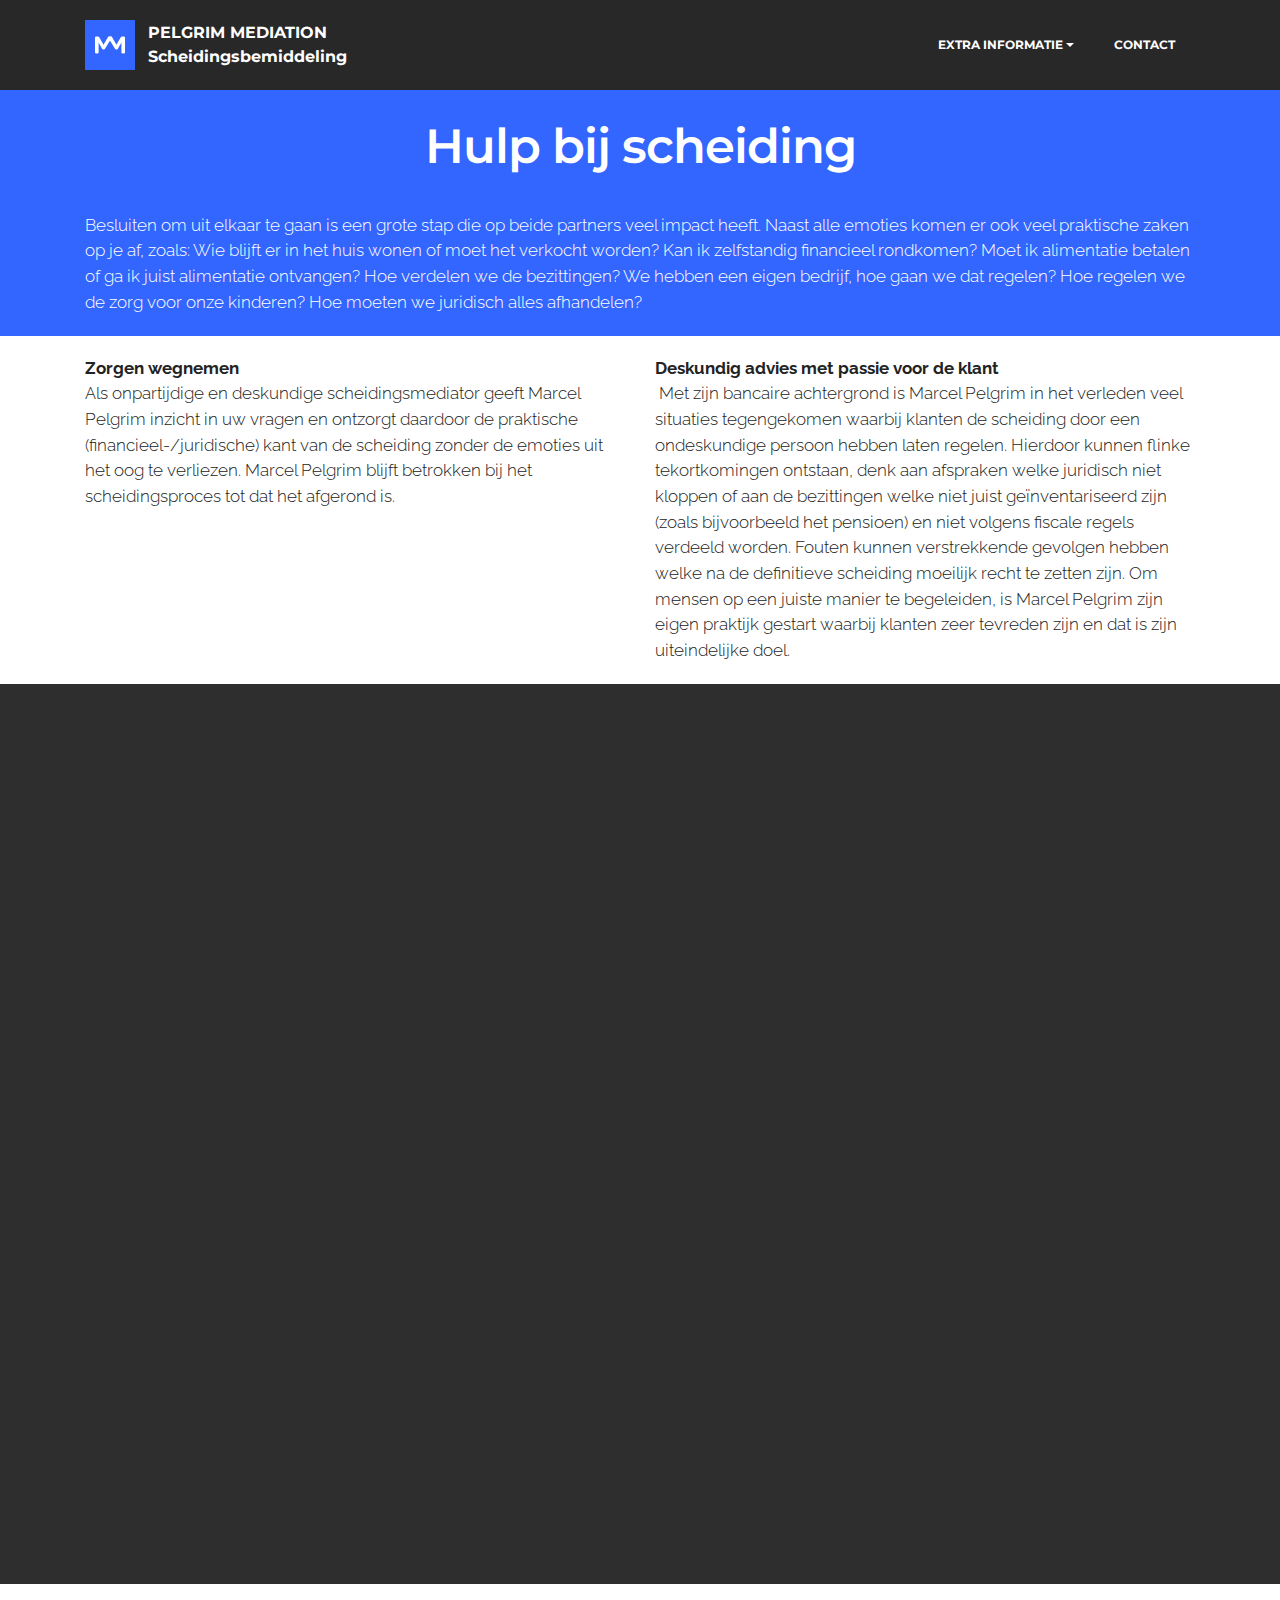
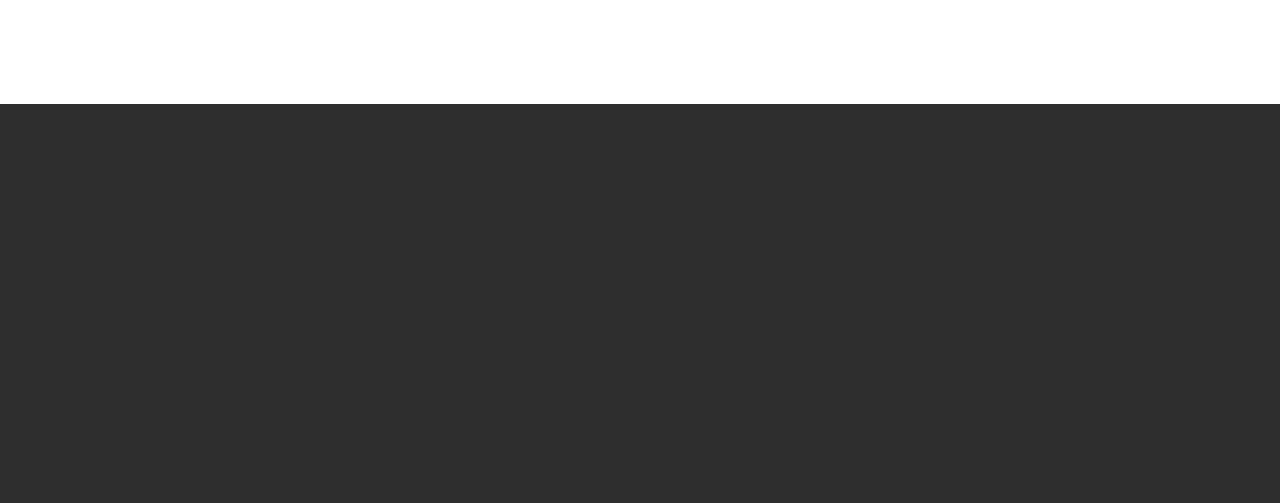
==== index.html @ 40f47d25 "Update naar aanleiding van nieuwe tekst en opzet" ====
<!DOCTYPE html>
<html>
<head>
  <!-- Site made with Mobirise Website Builder v4.3.2, https://mobirise.com -->
  <meta charset="UTF-8">
  <meta http-equiv="X-UA-Compatible" content="IE=edge">
  <meta name="generator" content="Mobirise v4.3.2, mobirise.com">
  <meta name="viewport" content="width=device-width, initial-scale=1">
  <link rel="shortcut icon" href="assets/images/logo-pelgrim-mediation-facebook.svg" type="image/x-icon">
  <meta name="description" content="">
  <title>Pelgrim Mediation</title>
  <link rel="stylesheet" href="https://fonts.googleapis.com/css?family=Montserrat:400,700">
  <link rel="stylesheet" href="https://fonts.googleapis.com/css?family=Raleway:100,100i,200,200i,300,300i,400,400i,500,500i,600,600i,700,700i,800,800i,900,900i">
  <link rel="stylesheet" href="https://fonts.googleapis.com/css?family=Lora:400,700,400italic,700italic&subset=latin">
  <link rel="stylesheet" href="assets/bootstrap-material-design-font/css/material.css">
  <link rel="stylesheet" href="assets/tether/tether.min.css">
  <link rel="stylesheet" href="assets/bootstrap/css/bootstrap.min.css">
  <link rel="stylesheet" href="assets/dropdown/css/style.css">
  <link rel="stylesheet" href="assets/animate.css/animate.min.css">
  <link rel="stylesheet" href="assets/theme/css/style.css">
  <link rel="stylesheet" href="assets/mobirise/css/mbr-additional.css" type="text/css">
  
  
  <link rel="apple-touch-icon" sizes="57x57" href="assets/images/apple-icon-57x57.png">
<link rel="apple-touch-icon" sizes="60x60" href="assets/images/apple-icon-60x60.png">
<link rel="apple-touch-icon" sizes="72x72" href="assets/images/apple-icon-72x72.png">
<link rel="apple-touch-icon" sizes="76x76" href="assets/images/apple-icon-76x76.png">
<link rel="apple-touch-icon" sizes="114x114" href="assets/images/apple-icon-114x114.png">
<link rel="apple-touch-icon" sizes="120x120" href="assets/images/apple-icon-120x120.png">
<link rel="apple-touch-icon" sizes="144x144" href="assets/images/apple-icon-144x144.png">
<link rel="apple-touch-icon" sizes="152x152" href="assets/images/apple-icon-152x152.png">
<link rel="apple-touch-icon" sizes="180x180" href="assets/images/apple-icon-180x180.png">
<link rel="icon" type="image/png" sizes="192x192"  href="assets/images/android-icon-192x192.png">
<link rel="icon" type="image/png" sizes="32x32" href="assets/images/favicon-32x32.png">
<link rel="icon" type="image/png" sizes="96x96" href="assets/images/favicon-96x96.png">
<link rel="icon" type="image/png" sizes="16x16" href="assets/images/favicon-16x16.png">
<link rel="manifest" href="/manifest.json">
<meta name="msapplication-TileColor" content="#ffffff">
<meta name="msapplication-TileImage" content="/ms-icon-144x144.png">
<meta name="theme-color" content="#ffffff">
</head>
<body>

<!-- Google Analytics -->
<!-- Global Site Tag (gtag.js) - Google Analytics -->
<script async src="https://www.googletagmanager.com/gtag/js?id=UA-107211981-1"></script>
<script>
  window.dataLayer = window.dataLayer || [];
  function gtag(){dataLayer.push(arguments)};
  gtag('js', new Date());

  gtag('config', 'UA-107211981-1');
</script>
<!-- /Google Analytics -->


<section id="menu-q" data-rv-view="101">

    <nav class="navbar navbar-dropdown navbar-fixed-top">
        <div class="container">

            <div class="mbr-table">
                <div class="mbr-table-cell">

                    <div class="navbar-brand">
                        <a href="http://www.pelgrimmediation.nl" class="navbar-logo"><img src="assets/images/logo-pelgrim-mediation-facebook.svg" alt="Pelgrim Mediation" title="Pelgrim Mediation"></a>
                        <a class="navbar-caption" href="http://www.pelgrimmediation.nl">PELGRIM MEDIATION<br>Scheidingsbemiddeling<br></a>
                    </div>

                </div>
                <div class="mbr-table-cell">

                    <button class="navbar-toggler pull-xs-right hidden-md-up" type="button" data-toggle="collapse" data-target="#exCollapsingNavbar">
                        <div class="hamburger-icon"></div>
                    </button>

                    <ul class="nav-dropdown collapse pull-xs-right nav navbar-nav navbar-toggleable-sm" id="exCollapsingNavbar"><li class="nav-item dropdown open"><a class="nav-link link dropdown-toggle" data-toggle="dropdown-submenu" href="https://mobirise.com/" aria-expanded="true">EXTRA INFORMATIE</a><div class="dropdown-menu"><a class="dropdown-item" href="waarom-mediation.html">Waarom mediation?</a><a class="dropdown-item" href="scheidingsproces.html">Het scheidingsproces</a></div></li><li class="nav-item"><a class="nav-link link" href="index.html#contacts1-9" aria-expanded="false">CONTACT</a></li></ul>
                    <button hidden="" class="navbar-toggler navbar-close" type="button" data-toggle="collapse" data-target="#exCollapsingNavbar">
                        <div class="close-icon"></div>
                    </button>

                </div>
            </div>

        </div>
    </nav>

</section>

<section class="engine"><a href="https://mobirise.co/g">how to create a website</a></section><section class="mbr-section mbr-section__container article mbr-after-navbar" id="header3-t" data-rv-view="106" style="background-color: rgb(51, 102, 255); padding-top: 120px; padding-bottom: 20px;">
    <div class="container">
        <div class="row">
            <div class="col-xs-12">
                <h3 class="mbr-section-title display-2">Hulp bij scheiding</h3>
                
            </div>
        </div>
    </div>
</section>

<section class="mbr-section article mbr-section__container" id="content1-x" data-rv-view="117" style="background-color: rgb(51, 102, 255); padding-top: 20px; padding-bottom: 20px;">

    <div class="container">
        <div class="row">
            <div class="col-xs-12 lead"><p>Besluiten om uit elkaar te gaan is een grote stap die op beide partners veel impact heeft. Naast alle emoties komen er ook veel praktische zaken op je af, zoals: Wie blijft er in het huis wonen of moet het verkocht worden? Kan ik zelfstandig financieel rondkomen? Moet ik alimentatie betalen of ga ik juist alimentatie ontvangen? Hoe verdelen we de bezittingen? We hebben een eigen bedrijf, hoe gaan we dat regelen? Hoe regelen we de zorg voor onze kinderen? Hoe moeten we juridisch alles afhandelen?</p></div>
        </div>
    </div>

</section>

<section class="mbr-section article mbr-section__container" id="content6-s" data-rv-view="110" style="background-color: rgb(255, 255, 255); padding-top: 20px; padding-bottom: 20px;">

    <div class="container">
        <div class="row">
            <div class="col-xs-12 col-md-6 lead"><strong>Zorgen wegnemen</strong><div>Als onpartijdige en deskundige scheidingsmediator geeft Marcel Pelgrim inzicht in uw vragen en ontzorgt daardoor de praktische (financieel-/juridische) kant van de scheiding zonder de emoties uit het oog te verliezen. Marcel Pelgrim blijft betrokken bij het scheidingsproces tot dat het afgerond is.</div><div><br></div></div>
            <div class="col-xs-12 col-md-6 lead"><p><strong>Deskundig advies met passie voor de klant</strong></p><p> Met zijn bancaire achtergrond is Marcel Pelgrim in het verleden veel situaties tegengekomen waarbij klanten de scheiding door een ondeskundige persoon hebben laten regelen.&nbsp;<span style="font-size: 1.07rem;">Hierdoor kunnen flinke tekortkomingen ontstaan, denk aan afspraken welke juridisch niet kloppen of aan de bezittingen welke niet juist geïnventariseerd zijn (zoals bijvoorbeeld het pensioen) en niet volgens fiscale regels verdeeld worden. Fouten kunnen verstrekkende gevolgen hebben welke na de definitieve scheiding moeilijk recht te zetten zijn. Om mensen op een juiste manier te begeleiden, is Marcel Pelgrim zijn eigen praktijk gestart waarbij klanten zeer tevreden zijn en dat is zijn uiteindelijke doel.</span></p></div>
        </div>
    </div>

</section>

<div id="header2-7" custom-code="true" data-rv-view="112"><section class="mbr-section mbr-section-hero mbr-section-full header2" data-rv-view="112" style="background-color: rgb(46, 46, 46);">

    

    <div class="mbr-table mbr-table-full">
        <div class="mbr-table-cell">

            <div class="container">
                <div class="mbr-section row">
                    <div class="mbr-table-md-up">
                        
                        
                        

                        <div class="mbr-table-cell col-md-5 content-size text-xs-center text-md-right">

                            <h3 class="mbr-section-title display-2 mbr-editable-content">Marcel Pelgrim</h3>

                            <div class="mbr-section-text">
                                <p class="mbr-editable-content"><strong>Marcel Pelgrim</strong>&nbsp;is sinds 1994 werkzaam in de financiële dienstverlening en wordt betrokken bij complexe financiële vraagstukken en gebeurtenissen die in sommige situaties het leven op zijn kop kunnen zetten. Sinds 2011 heeft hij bijzondere interesse in het scheidingsproces en heeft zich daar in de loop van de jaren in gespecialiseerd. <br><br>Met het vizier op vertrouwen en een open overlegstructuur zorgt Marcel Pelgrim voor een prettige samenwerking om te komen tot de beste oplossing voor beide partijen. Wat hem kenmerkt is zijn motivatie om een volledig beeld te geven waarbij hij zorgt dat beide partijen begrijpen wat er besproken wordt. Daarnaast heeft hij een structurele manier van werken waardoor de klant precies weet waar hij of zij aan toe is. <br><br>Marcel is een allrounder; hij kan luisteren naar de klant zonder een oordeel te hebben, heeft een probleemoplossend vermogen, durft te confronteren en door zijn opleiding tot Financieel Planner (FFP) en Erkend Financieel Adviseur (EFA) is hij deskundig en heeft een professioneel inzicht, zowel zakelijk als privé.<br></p>
                            </div>

                            

                        </div>
                        <div class="mbr-table-cell mbr-valign-top mbr-left-padding-md-up col-md-7 image-size" style="width: 27%;">
                            <div class="mbr-figure"><img src="assets/images/marcel-pelgrim-1400x2159.jpg"></div>
                        </div>

                    </div>
                </div>
            </div>

        </div>
    </div>

    

</section></div>

<div id="content1-12" custom-code="true" data-rv-view="130"><section class="mbr-section article mbr-section__container" data-rv-view="130" style="background-color: rgb(255, 255, 255); padding-top: 20px; padding-bottom: 20px;">

    <div class="container">
        <div class="row">
            <div class="col-xs-12 lead mbr-editable-full"><p>
                <img src="assets/images/ffp-gecertificeerd.png" width="100">&nbsp;&nbsp;&nbsp;<img src="assets/images/erkend-financieel-adviseur.png" width="100" align="center">
            </p></div>
        </div>
    </div>

</section></div>

<section class="mbr-section mbr-section-md-padding mbr-footer footer1" id="contacts1-9" data-rv-view="115" style="background-color: rgb(46, 46, 46); padding-top: 90px; padding-bottom: 90px;">
    
    <div class="container">
        <div class="row">
            <div class="mbr-footer-content col-xs-12 col-md-3">
                <div><img src="assets/images/pelgrim-mediation-logo-2.svg"></div>
            </div>
            <div class="mbr-footer-content col-xs-12 col-md-3">
                <p></p>
            </div>
            <div class="mbr-footer-content col-xs-12 col-md-3">
                <p><strong>Bedrijfsinformatie</strong><br><span style="font-size: 0.875rem; line-height: 1.5;">Roosduinen 111</span><br>2134 ZA Hoofddorp<br>KvK: <a href="https://www.kvk.nl/orderstraat/product-kiezen/?kvknummer=677189220000">67718922</a><br>BTW:&nbsp;NL1835.18147.B01<a href="https://www.kvk.nl/orderstraat/product-kiezen/?kvknummer=677189220000"><br></a><a href="https://www.kvk.nl/orderstraat/product-kiezen/?kvknummer=677189220000"><br></a><br><a href="https://www.kvk.nl/orderstraat/product-kiezen/?kvknummer=677189220000"><br></a><br></p>
            </div>
            <div class="mbr-footer-content col-xs-12 col-md-3">
                <p><strong>Contact</strong><br>Email: <a href="mailto:info@pelgrimmediation.nl">info@pelgrimmediation.nl</a><br>Mobiel: 06-51478658<br></p>
            </div>

        </div>
    </div>
</section>


  <script src="assets/web/assets/jquery/jquery.min.js"></script>
  <script src="assets/tether/tether.min.js"></script>
  <script src="assets/bootstrap/js/bootstrap.min.js"></script>
  <script src="assets/smooth-scroll/smooth-scroll.js"></script>
  <script src="assets/viewport-checker/jquery.viewportchecker.js"></script>
  <script src="assets/dropdown/js/script.min.js"></script>
  <script src="assets/touch-swipe/jquery.touch-swipe.min.js"></script>
  <script src="assets/theme/js/script.js"></script>
  
  
  <input name="animation" type="hidden">
  </body>
</html>
---- assets/bootstrap-material-design-font/css/material.css ----
@font-face {
  font-family: 'Material-Design-Icons';
  src: url('../fonts/Material-Design-Icons.eot?3ocs8m');
  src: url('../fonts/Material-Design-Icons.eot?#iefix3ocs8m') format('embedded-opentype'), url('../fonts/Material-Design-Icons.woff?3ocs8m') format('woff'), url('../fonts/Material-Design-Icons.ttf?3ocs8m') format('truetype'), url('../fonts/Material-Design-Icons.svg?3ocs8m#Material-Design-Icons') format('svg');
  font-weight: normal;
  font-style: normal;
}
[class^="mdi-"],
[class*="mdi-"] {
  speak: none;
  display: inline-block;
  font-style: normal;
  font-variant:normal;
  font-weight:normal;
  /*font-size:24px;*/
  line-height:1;
  font-family:'Material-Design-Icons' !important;
  text-rendering: auto;
  
  -webkit-font-smoothing: antialiased;
  -moz-osx-font-smoothing: grayscale;
  -webkit-transform: translate(0, 0);
      -ms-transform: translate(0, 0);
          transform: translate(0, 0);
}
[class^="mdi-"]:before,
[class*="mdi-"]:before {
  display: inline-block;
  speak: none;
  text-decoration: inherit;
}
[class^="mdi-"].pull-left,
[class*="mdi-"].pull-left {
  margin-right: .3em;
}
[class^="mdi-"].pull-right,
[class*="mdi-"].pull-right {
  margin-left: .3em;
}
[class^="mdi-"].mdi-lg:before,
[class*="mdi-"].mdi-lg:before,
[class^="mdi-"].mdi-lg:after,
[class*="mdi-"].mdi-lg:after {
  font-size: 1.33333333em;
  line-height: 0.75em;
  vertical-align: -15%;
}
[class^="mdi-"].mdi-2x:before,
[class*="mdi-"].mdi-2x:before,
[class^="mdi-"].mdi-2x:after,
[class*="mdi-"].mdi-2x:after {
  font-size: 2em;
}
[class^="mdi-"].mdi-3x:before,
[class*="mdi-"].mdi-3x:before,
[class^="mdi-"].mdi-3x:after,
[class*="mdi-"].mdi-3x:after {
  font-size: 3em;
}
[class^="mdi-"].mdi-4x:before,
[class*="mdi-"].mdi-4x:before,
[class^="mdi-"].mdi-4x:after,
[class*="mdi-"].mdi-4x:after {
  font-size: 4em;
}
[class^="mdi-"].mdi-5x:before,
[class*="mdi-"].mdi-5x:before,
[class^="mdi-"].mdi-5x:after,
[class*="mdi-"].mdi-5x:after {
  font-size: 5em;
}
[class^="mdi-device-signal-cellular-"]:after,
[class^="mdi-device-battery-"]:after,
[class^="mdi-device-battery-charging-"]:after,
[class^="mdi-device-signal-cellular-connected-no-internet-"]:after,
[class^="mdi-device-signal-wifi-"]:after,
[class^="mdi-device-signal-wifi-statusbar-not-connected"]:after,
.mdi-device-network-wifi:after {
  opacity: .3;
  position: absolute;
  left: 0;
  top: 0;
  z-index: 1;
  display: inline-block;
  speak: none;
  text-decoration: inherit;
}
[class^="mdi-device-signal-cellular-"]:after {
  content: "\e758";
}
[class^="mdi-device-battery-"]:after {
  content: "\e735";
}
[class^="mdi-device-battery-charging-"]:after {
  content: "\e733";
}
[class^="mdi-device-signal-cellular-connected-no-internet-"]:after {
  content: "\e75d";
}
[class^="mdi-device-signal-wifi-"]:after,
.mdi-device-network-wifi:after {
  content: "\e765";
}
[class^="mdi-device-signal-wifi-statusbasr-not-connected"]:after {
  content: "\e8f7";
}
.mdi-device-signal-cellular-off:after,
.mdi-device-signal-cellular-null:after,
.mdi-device-signal-cellular-no-sim:after,
.mdi-device-signal-wifi-off:after,
.mdi-device-signal-wifi-4-bar:after,
.mdi-device-signal-cellular-4-bar:after,
.mdi-device-battery-alert:after,
.mdi-device-signal-cellular-connected-no-internet-4-bar:after,
.mdi-device-battery-std:after,
.mdi-device-battery-full .mdi-device-battery-unknown:after {
  content: "";
}
.mdi-fw {
  width: 1.28571429em;
  text-align: center;
}
.mdi-ul {
  padding-left: 0;
  margin-left: 2.14285714em;
  list-style-type: none;
}
.mdi-ul > li {
  position: relative;
}
.mdi-li {
  position: absolute;
  left: -2.14285714em;
  width: 2.14285714em;
  top: 0.14285714em;
  text-align: center;
}
.mdi-li.mdi-lg {
  left: -1.85714286em;
}
.mdi-border {
  padding: .2em .25em .15em;
  border: solid 0.08em #eeeeee;
  border-radius: .1em;
}
.mdi-spin {
  -webkit-animation: mdi-spin 2s infinite linear;
  animation: mdi-spin 2s infinite linear;
  -webkit-transform-origin: 50% 50%;
  -ms-transform-origin: 50% 50%;
      transform-origin: 50% 50%;
}
.mdi-pulse {
  -webkit-animation: mdi-spin 1s steps(8) infinite;
  animation: mdi-spin 1s steps(8) infinite;
  -webkit-transform-origin: 50% 50%;
  -ms-transform-origin: 50% 50%;
      transform-origin: 50% 50%;
}
@-webkit-keyframes mdi-spin {
  0% {
    -webkit-transform: rotate(0deg);
    transform: rotate(0deg);
  }
  100% {
    -webkit-transform: rotate(359deg);
    transform: rotate(359deg);
  }
}
@keyframes mdi-spin {
  0% {
    -webkit-transform: rotate(0deg);
    transform: rotate(0deg);
  }
  100% {
    -webkit-transform: rotate(359deg);
    transform: rotate(359deg);
  }
}
.mdi-rotate-90 {
  filter: progid:DXImageTransform.Microsoft.BasicImage(rotation=1);
  -webkit-transform: rotate(90deg);
  -ms-transform: rotate(90deg);
  transform: rotate(90deg);
}
.mdi-rotate-180 {
  filter: progid:DXImageTransform.Microsoft.BasicImage(rotation=2);
  -webkit-transform: rotate(180deg);
  -ms-transform: rotate(180deg);
  transform: rotate(180deg);
}
.mdi-rotate-270 {
  filter: progid:DXImageTransform.Microsoft.BasicImage(rotation=3);
  -webkit-transform: rotate(270deg);
  -ms-transform: rotate(270deg);
  transform: rotate(270deg);
}
.mdi-flip-horizontal {
  filter: progid:DXImageTransform.Microsoft.BasicImage(rotation=0, mirror=1);
  -webkit-transform: scale(-1, 1);
  -ms-transform: scale(-1, 1);
  transform: scale(-1, 1);
}
.mdi-flip-vertical {
  filter: progid:DXImageTransform.Microsoft.BasicImage(rotation=2, mirror=1);
  -webkit-transform: scale(1, -1);
  -ms-transform: scale(1, -1);
  transform: scale(1, -1);
}
:root .mdi-rotate-90,
:root .mdi-rotate-180,
:root .mdi-rotate-270,
:root .mdi-flip-horizontal,
:root .mdi-flip-vertical {
  -webkit-filter: none;
          filter: none;
}
.mdi-stack {
  position: relative;
  display: inline-block;
  width: 2em;
  height: 2em;
  line-height: 2em;
  vertical-align: middle;
}
.mdi-stack-1x,
.mdi-stack-2x {
  position: absolute;
  left: 0;
  width: 100%;
  text-align: center;
}
.mdi-stack-1x {
  line-height: inherit;
}
.mdi-stack-2x {
  font-size: 2em;
}
.mdi-inverse {
  color: #ffffff;
}
/* Start Icons */
.mdi-action-3d-rotation:before {
  content: "\e600";
}
.mdi-action-accessibility:before {
  content: "\e601";
}
.mdi-action-account-balance-wallet:before {
  content: "\e602";
}
.mdi-action-account-balance:before {
  content: "\e603";
}
.mdi-action-account-box:before {
  content: "\e604";
}
.mdi-action-account-child:before {
  content: "\e605";
}
.mdi-action-account-circle:before {
  content: "\e606";
}
.mdi-action-add-shopping-cart:before {
  content: "\e607";
}
.mdi-action-alarm-add:before {
  content: "\e608";
}
.mdi-action-alarm-off:before {
  content: "\e609";
}
.mdi-action-alarm-on:before {
  content: "\e60a";
}
.mdi-action-alarm:before {
  content: "\e60b";
}
.mdi-action-android:before {
  content: "\e60c";
}
.mdi-action-announcement:before {
  content: "\e60d";
}
.mdi-action-aspect-ratio:before {
  content: "\e60e";
}
.mdi-action-assessment:before {
  content: "\e60f";
}
.mdi-action-assignment-ind:before {
  content: "\e610";
}
.mdi-action-assignment-late:before {
  content: "\e611";
}
.mdi-action-assignment-return:before {
  content: "\e612";
}
.mdi-action-assignment-returned:before {
  content: "\e613";
}
.mdi-action-assignment-turned-in:before {
  content: "\e614";
}
.mdi-action-assignment:before {
  content: "\e615";
}
.mdi-action-autorenew:before {
  content: "\e616";
}
.mdi-action-backup:before {
  content: "\e617";
}
.mdi-action-book:before {
  content: "\e618";
}
.mdi-action-bookmark-outline:before {
  content: "\e619";
}
.mdi-action-bookmark:before {
  content: "\e61a";
}
.mdi-action-bug-report:before {
  content: "\e61b";
}
.mdi-action-cached:before {
  content: "\e61c";
}
.mdi-action-check-circle:before {
  content: "\e61d";
}
.mdi-action-class:before {
  content: "\e61e";
}
.mdi-action-credit-card:before {
  content: "\e61f";
}
.mdi-action-dashboard:before {
  content: "\e620";
}
.mdi-action-delete:before {
  content: "\e621";
}
.mdi-action-description:before {
  content: "\e622";
}
.mdi-action-dns:before {
  content: "\e623";
}
.mdi-action-done-all:before {
  content: "\e624";
}
.mdi-action-done:before {
  content: "\e625";
}
.mdi-action-event:before {
  content: "\e626";
}
.mdi-action-exit-to-app:before {
  content: "\e627";
}
.mdi-action-explore:before {
  content: "\e628";
}
.mdi-action-extension:before {
  content: "\e629";
}
.mdi-action-face-unlock:before {
  content: "\e62a";
}
.mdi-action-favorite-outline:before {
  content: "\e62b";
}
.mdi-action-favorite:before {
  content: "\e62c";
}
.mdi-action-find-in-page:before {
  content: "\e62d";
}
.mdi-action-find-replace:before {
  content: "\e62e";
}
.mdi-action-flip-to-back:before {
  content: "\e62f";
}
.mdi-action-flip-to-front:before {
  content: "\e630";
}
.mdi-action-get-app:before {
  content: "\e631";
}
.mdi-action-grade:before {
  content: "\e632";
}
.mdi-action-group-work:before {
  content: "\e633";
}
.mdi-action-help:before {
  content: "\e634";
}
.mdi-action-highlight-remove:before {
  content: "\e635";
}
.mdi-action-history:before {
  content: "\e636";
}
.mdi-action-home:before {
  content: "\e637";
}
.mdi-action-https:before {
  content: "\e638";
}
.mdi-action-info-outline:before {
  content: "\e639";
}
.mdi-action-info:before {
  content: "\e63a";
}
.mdi-action-input:before {
  content: "\e63b";
}
.mdi-action-invert-colors:before {
  content: "\e63c";
}
.mdi-action-label-outline:before {
  content: "\e63d";
}
.mdi-action-label:before {
  content: "\e63e";
}
.mdi-action-language:before {
  content: "\e63f";
}
.mdi-action-launch:before {
  content: "\e640";
}
.mdi-action-list:before {
  content: "\e641";
}
.mdi-action-lock-open:before {
  content: "\e642";
}
.mdi-action-lock-outline:before {
  content: "\e643";
}
.mdi-action-lock:before {
  content: "\e644";
}
.mdi-action-loyalty:before {
  content: "\e645";
}
.mdi-action-markunread-mailbox:before {
  content: "\e646";
}
.mdi-action-note-add:before {
  content: "\e647";
}
.mdi-action-open-in-browser:before {
  content: "\e648";
}
.mdi-action-open-in-new:before {
  content: "\e649";
}
.mdi-action-open-with:before {
  content: "\e64a";
}
.mdi-action-pageview:before {
  content: "\e64b";
}
.mdi-action-payment:before {
  content: "\e64c";
}
.mdi-action-perm-camera-mic:before {
  content: "\e64d";
}
.mdi-action-perm-contact-cal:before {
  content: "\e64e";
}
.mdi-action-perm-data-setting:before {
  content: "\e64f";
}
.mdi-action-perm-device-info:before {
  content: "\e650";
}
.mdi-action-perm-identity:before {
  content: "\e651";
}
.mdi-action-perm-media:before {
  content: "\e652";
}
.mdi-action-perm-phone-msg:before {
  content: "\e653";
}
.mdi-action-perm-scan-wifi:before {
  content: "\e654";
}
.mdi-action-picture-in-picture:before {
  content: "\e655";
}
.mdi-action-polymer:before {
  content: "\e656";
}
.mdi-action-print:before {
  content: "\e657";
}
.mdi-action-query-builder:before {
  content: "\e658";
}
.mdi-action-question-answer:before {
  content: "\e659";
}
.mdi-action-receipt:before {
  content: "\e65a";
}
.mdi-action-redeem:before {
  content: "\e65b";
}
.mdi-action-reorder:before {
  content: "\e65c";
}
.mdi-action-report-problem:before {
  content: "\e65d";
}
.mdi-action-restore:before {
  content: "\e65e";
}
.mdi-action-room:before {
  content: "\e65f";
}
.mdi-action-schedule:before {
  content: "\e660";
}
.mdi-action-search:before {
  content: "\e661";
}
.mdi-action-settings-applications:before {
  content: "\e662";
}
.mdi-action-settings-backup-restore:before {
  content: "\e663";
}
.mdi-action-settings-bluetooth:before {
  content: "\e664";
}
.mdi-action-settings-cell:before {
  content: "\e665";
}
.mdi-action-settings-display:before {
  content: "\e666";
}
.mdi-action-settings-ethernet:before {
  content: "\e667";
}
.mdi-action-settings-input-antenna:before {
  content: "\e668";
}
.mdi-action-settings-input-component:before {
  content: "\e669";
}
.mdi-action-settings-input-composite:before {
  content: "\e66a";
}
.mdi-action-settings-input-hdmi:before {
  content: "\e66b";
}
.mdi-action-settings-input-svideo:before {
  content: "\e66c";
}
.mdi-action-settings-overscan:before {
  content: "\e66d";
}
.mdi-action-settings-phone:before {
  content: "\e66e";
}
.mdi-action-settings-power:before {
  content: "\e66f";
}
.mdi-action-settings-remote:before {
  content: "\e670";
}
.mdi-action-settings-voice:before {
  content: "\e671";
}
.mdi-action-settings:before {
  content: "\e672";
}
.mdi-action-shop-two:before {
  content: "\e673";
}
.mdi-action-shop:before {
  content: "\e674";
}
.mdi-action-shopping-basket:before {
  content: "\e675";
}
.mdi-action-shopping-cart:before {
  content: "\e676";
}
.mdi-action-speaker-notes:before {
  content: "\e677";
}
.mdi-action-spellcheck:before {
  content: "\e678";
}
.mdi-action-star-rate:before {
  content: "\e679";
}
.mdi-action-stars:before {
  content: "\e67a";
}
.mdi-action-store:before {
  content: "\e67b";
}
.mdi-action-subject:before {
  content: "\e67c";
}
.mdi-action-supervisor-account:before {
  content: "\e67d";
}
.mdi-action-swap-horiz:before {
  content: "\e67e";
}
.mdi-action-swap-vert-circle:before {
  content: "\e67f";
}
.mdi-action-swap-vert:before {
  content: "\e680";
}
.mdi-action-system-update-tv:before {
  content: "\e681";
}
.mdi-action-tab-unselected:before {
  content: "\e682";
}
.mdi-action-tab:before {
  content: "\e683";
}
.mdi-action-theaters:before {
  content: "\e684";
}
.mdi-action-thumb-down:before {
  content: "\e685";
}
.mdi-action-thumb-up:before {
  content: "\e686";
}
.mdi-action-thumbs-up-down:before {
  content: "\e687";
}
.mdi-action-toc:before {
  content: "\e688";
}
.mdi-action-today:before {
  content: "\e689";
}
.mdi-action-track-changes:before {
  content: "\e68a";
}
.mdi-action-translate:before {
  content: "\e68b";
}
.mdi-action-trending-down:before {
  content: "\e68c";
}
.mdi-action-trending-neutral:before {
  content: "\e68d";
}
.mdi-action-trending-up:before {
  content: "\e68e";
}
.mdi-action-turned-in-not:before {
  content: "\e68f";
}
.mdi-action-turned-in:before {
  content: "\e690";
}
.mdi-action-verified-user:before {
  content: "\e691";
}
.mdi-action-view-agenda:before {
  content: "\e692";
}
.mdi-action-view-array:before {
  content: "\e693";
}
.mdi-action-view-carousel:before {
  content: "\e694";
}
.mdi-action-view-column:before {
  content: "\e695";
}
.mdi-action-view-day:before {
  content: "\e696";
}
.mdi-action-view-headline:before {
  content: "\e697";
}
.mdi-action-view-list:before {
  content: "\e698";
}
.mdi-action-view-module:before {
  content: "\e699";
}
.mdi-action-view-quilt:before {
  content: "\e69a";
}
.mdi-action-view-stream:before {
  content: "\e69b";
}
.mdi-action-view-week:before {
  content: "\e69c";
}
.mdi-action-visibility-off:before {
  content: "\e69d";
}
.mdi-action-visibility:before {
  content: "\e69e";
}
.mdi-action-wallet-giftcard:before {
  content: "\e69f";
}
.mdi-action-wallet-membership:before {
  content: "\e6a0";
}
.mdi-action-wallet-travel:before {
  content: "\e6a1";
}
.mdi-action-work:before {
  content: "\e6a2";
}
.mdi-alert-error:before {
  content: "\e6a3";
}
.mdi-alert-warning:before {
  content: "\e6a4";
}
.mdi-av-album:before {
  content: "\e6a5";
}
.mdi-av-closed-caption:before {
  content: "\e6a6";
}
.mdi-av-equalizer:before {
  content: "\e6a7";
}
.mdi-av-explicit:before {
  content: "\e6a8";
}
.mdi-av-fast-forward:before {
  content: "\e6a9";
}
.mdi-av-fast-rewind:before {
  content: "\e6aa";
}
.mdi-av-games:before {
  content: "\e6ab";
}
.mdi-av-hearing:before {
  content: "\e6ac";
}
.mdi-av-high-quality:before {
  content: "\e6ad";
}
.mdi-av-loop:before {
  content: "\e6ae";
}
.mdi-av-mic-none:before {
  content: "\e6af";
}
.mdi-av-mic-off:before {
  content: "\e6b0";
}
.mdi-av-mic:before {
  content: "\e6b1";
}
.mdi-av-movie:before {
  content: "\e6b2";
}
.mdi-av-my-library-add:before {
  content: "\e6b3";
}
.mdi-av-my-library-books:before {
  content: "\e6b4";
}
.mdi-av-my-library-music:before {
  content: "\e6b5";
}
.mdi-av-new-releases:before {
  content: "\e6b6";
}
.mdi-av-not-interested:before {
  content: "\e6b7";
}
.mdi-av-pause-circle-fill:before {
  content: "\e6b8";
}
.mdi-av-pause-circle-outline:before {
  content: "\e6b9";
}
.mdi-av-pause:before {
  content: "\e6ba";
}
.mdi-av-play-arrow:before {
  content: "\e6bb";
}
.mdi-av-play-circle-fill:before {
  content: "\e6bc";
}
.mdi-av-play-circle-outline:before {
  content: "\e6bd";
}
.mdi-av-play-shopping-bag:before {
  content: "\e6be";
}
.mdi-av-playlist-add:before {
  content: "\e6bf";
}
.mdi-av-queue-music:before {
  content: "\e6c0";
}
.mdi-av-queue:before {
  content: "\e6c1";
}
.mdi-av-radio:before {
  content: "\e6c2";
}
.mdi-av-recent-actors:before {
  content: "\e6c3";
}
.mdi-av-repeat-one:before {
  content: "\e6c4";
}
.mdi-av-repeat:before {
  content: "\e6c5";
}
.mdi-av-replay:before {
  content: "\e6c6";
}
.mdi-av-shuffle:before {
  content: "\e6c7";
}
.mdi-av-skip-next:before {
  content: "\e6c8";
}
.mdi-av-skip-previous:before {
  content: "\e6c9";
}
.mdi-av-snooze:before {
  content: "\e6ca";
}
.mdi-av-stop:before {
  content: "\e6cb";
}
.mdi-av-subtitles:before {
  content: "\e6cc";
}
.mdi-av-surround-sound:before {
  content: "\e6cd";
}
.mdi-av-timer:before {
  content: "\e6ce";
}
.mdi-av-video-collection:before {
  content: "\e6cf";
}
.mdi-av-videocam-off:before {
  content: "\e6d0";
}
.mdi-av-videocam:before {
  content: "\e6d1";
}
.mdi-av-volume-down:before {
  content: "\e6d2";
}
.mdi-av-volume-mute:before {
  content: "\e6d3";
}
.mdi-av-volume-off:before {
  content: "\e6d4";
}
.mdi-av-volume-up:before {
  content: "\e6d5";
}
.mdi-av-web:before {
  content: "\e6d6";
}
.mdi-communication-business:before {
  content: "\e6d7";
}
.mdi-communication-call-end:before {
  content: "\e6d8";
}
.mdi-communication-call-made:before {
  content: "\e6d9";
}
.mdi-communication-call-merge:before {
  content: "\e6da";
}
.mdi-communication-call-missed:before {
  content: "\e6db";
}
.mdi-communication-call-received:before {
  content: "\e6dc";
}
.mdi-communication-call-split:before {
  content: "\e6dd";
}
.mdi-communication-call:before {
  content: "\e6de";
}
.mdi-communication-chat:before {
  content: "\e6df";
}
.mdi-communication-clear-all:before {
  content: "\e6e0";
}
.mdi-communication-comment:before {
  content: "\e6e1";
}
.mdi-communication-contacts:before {
  content: "\e6e2";
}
.mdi-communication-dialer-sip:before {
  content: "\e6e3";
}
.mdi-communication-dialpad:before {
  content: "\e6e4";
}
.mdi-communication-dnd-on:before {
  content: "\e6e5";
}
.mdi-communication-email:before {
  content: "\e6e6";
}
.mdi-communication-forum:before {
  content: "\e6e7";
}
.mdi-communication-import-export:before {
  content: "\e6e8";
}
.mdi-communication-invert-colors-off:before {
  content: "\e6e9";
}
.mdi-communication-invert-colors-on:before {
  content: "\e6ea";
}
.mdi-communication-live-help:before {
  content: "\e6eb";
}
.mdi-communication-location-off:before {
  content: "\e6ec";
}
.mdi-communication-location-on:before {
  content: "\e6ed";
}
.mdi-communication-message:before {
  content: "\e6ee";
}
.mdi-communication-messenger:before {
  content: "\e6ef";
}
.mdi-communication-no-sim:before {
  content: "\e6f0";
}
.mdi-communication-phone:before {
  content: "\e6f1";
}
.mdi-communication-portable-wifi-off:before {
  content: "\e6f2";
}
.mdi-communication-quick-contacts-dialer:before {
  content: "\e6f3";
}
.mdi-communication-quick-contacts-mail:before {
  content: "\e6f4";
}
.mdi-communication-ring-volume:before {
  content: "\e6f5";
}
.mdi-communication-stay-current-landscape:before {
  content: "\e6f6";
}
.mdi-communication-stay-current-portrait:before {
  content: "\e6f7";
}
.mdi-communication-stay-primary-landscape:before {
  content: "\e6f8";
}
.mdi-communication-stay-primary-portrait:before {
  content: "\e6f9";
}
.mdi-communication-swap-calls:before {
  content: "\e6fa";
}
.mdi-communication-textsms:before {
  content: "\e6fb";
}
.mdi-communication-voicemail:before {
  content: "\e6fc";
}
.mdi-communication-vpn-key:before {
  content: "\e6fd";
}
.mdi-content-add-box:before {
  content: "\e6fe";
}
.mdi-content-add-circle-outline:before {
  content: "\e6ff";
}
.mdi-content-add-circle:before {
  content: "\e700";
}
.mdi-content-add:before {
  content: "\e701";
}
.mdi-content-archive:before {
  content: "\e702";
}
.mdi-content-backspace:before {
  content: "\e703";
}
.mdi-content-block:before {
  content: "\e704";
}
.mdi-content-clear:before {
  content: "\e705";
}
.mdi-content-content-copy:before {
  content: "\e706";
}
.mdi-content-content-cut:before {
  content: "\e707";
}
.mdi-content-content-paste:before {
  content: "\e708";
}
.mdi-content-create:before {
  content: "\e709";
}
.mdi-content-drafts:before {
  content: "\e70a";
}
.mdi-content-filter-list:before {
  content: "\e70b";
}
.mdi-content-flag:before {
  content: "\e70c";
}
.mdi-content-forward:before {
  content: "\e70d";
}
.mdi-content-gesture:before {
  content: "\e70e";
}
.mdi-content-inbox:before {
  content: "\e70f";
}
.mdi-content-link:before {
  content: "\e710";
}
.mdi-content-mail:before {
  content: "\e711";
}
.mdi-content-markunread:before {
  content: "\e712";
}
.mdi-content-redo:before {
  content: "\e713";
}
.mdi-content-remove-circle-outline:before {
  content: "\e714";
}
.mdi-content-remove-circle:before {
  content: "\e715";
}
.mdi-content-remove:before {
  content: "\e716";
}
.mdi-content-reply-all:before {
  content: "\e717";
}
.mdi-content-reply:before {
  content: "\e718";
}
.mdi-content-report:before {
  content: "\e719";
}
.mdi-content-save:before {
  content: "\e71a";
}
.mdi-content-select-all:before {
  content: "\e71b";
}
.mdi-content-send:before {
  content: "\e71c";
}
.mdi-content-sort:before {
  content: "\e71d";
}
.mdi-content-text-format:before {
  content: "\e71e";
}
.mdi-content-undo:before {
  content: "\e71f";
}
.mdi-editor-attach-file:before {
  content: "\e776";
}
.mdi-editor-attach-money:before {
  content: "\e777";
}
.mdi-editor-border-all:before {
  content: "\e778";
}
.mdi-editor-border-bottom:before {
  content: "\e779";
}
.mdi-editor-border-clear:before {
  content: "\e77a";
}
.mdi-editor-border-color:before {
  content: "\e77b";
}
.mdi-editor-border-horizontal:before {
  content: "\e77c";
}
.mdi-editor-border-inner:before {
  content: "\e77d";
}
.mdi-editor-border-left:before {
  content: "\e77e";
}
.mdi-editor-border-outer:before {
  content: "\e77f";
}
.mdi-editor-border-right:before {
  content: "\e780";
}
.mdi-editor-border-style:before {
  content: "\e781";
}
.mdi-editor-border-top:before {
  content: "\e782";
}
.mdi-editor-border-vertical:before {
  content: "\e783";
}
.mdi-editor-format-align-center:before {
  content: "\e784";
}
.mdi-editor-format-align-justify:before {
  content: "\e785";
}
.mdi-editor-format-align-left:before {
  content: "\e786";
}
.mdi-editor-format-align-right:before {
  content: "\e787";
}
.mdi-editor-format-bold:before {
  content: "\e788";
}
.mdi-editor-format-clear:before {
  content: "\e789";
}
.mdi-editor-format-color-fill:before {
  content: "\e78a";
}
.mdi-editor-format-color-reset:before {
  content: "\e78b";
}
.mdi-editor-format-color-text:before {
  content: "\e78c";
}
.mdi-editor-format-indent-decrease:before {
  content: "\e78d";
}
.mdi-editor-format-indent-increase:before {
  content: "\e78e";
}
.mdi-editor-format-italic:before {
  content: "\e78f";
}
.mdi-editor-format-line-spacing:before {
  content: "\e790";
}
.mdi-editor-format-list-bulleted:before {
  content: "\e791";
}
.mdi-editor-format-list-numbered:before {
  content: "\e792";
}
.mdi-editor-format-paint:before {
  content: "\e793";
}
.mdi-editor-format-quote:before {
  content: "\e794";
}
.mdi-editor-format-size:before {
  content: "\e795";
}
.mdi-editor-format-strikethrough:before {
  content: "\e796";
}
.mdi-editor-format-textdirection-l-to-r:before {
  content: "\e797";
}
.mdi-editor-format-textdirection-r-to-l:before {
  content: "\e798";
}
.mdi-editor-format-underline:before {
  content: "\e799";
}
.mdi-editor-functions:before {
  content: "\e79a";
}
.mdi-editor-insert-chart:before {
  content: "\e79b";
}
.mdi-editor-insert-comment:before {
  content: "\e79c";
}
.mdi-editor-insert-drive-file:before {
  content: "\e79d";
}
.mdi-editor-insert-emoticon:before {
  content: "\e79e";
}
.mdi-editor-insert-invitation:before {
  content: "\e79f";
}
.mdi-editor-insert-link:before {
  content: "\e7a0";
}
.mdi-editor-insert-photo:before {
  content: "\e7a1";
}
.mdi-editor-merge-type:before {
  content: "\e7a2";
}
.mdi-editor-mode-comment:before {
  content: "\e7a3";
}
.mdi-editor-mode-edit:before {
  content: "\e7a4";
}
.mdi-editor-publish:before {
  content: "\e7a5";
}
.mdi-editor-vertical-align-bottom:before {
  content: "\e7a6";
}
.mdi-editor-vertical-align-center:before {
  content: "\e7a7";
}
.mdi-editor-vertical-align-top:before {
  content: "\e7a8";
}
.mdi-editor-wrap-text:before {
  content: "\e7a9";
}
.mdi-file-attachment:before {
  content: "\e7aa";
}
.mdi-file-cloud-circle:before {
  content: "\e7ab";
}
.mdi-file-cloud-done:before {
  content: "\e7ac";
}
.mdi-file-cloud-download:before {
  content: "\e7ad";
}
.mdi-file-cloud-off:before {
  content: "\e7ae";
}
.mdi-file-cloud-queue:before {
  content: "\e7af";
}
.mdi-file-cloud-upload:before {
  content: "\e7b0";
}
.mdi-file-cloud:before {
  content: "\e7b1";
}
.mdi-file-file-download:before {
  content: "\e7b2";
}
.mdi-file-file-upload:before {
  content: "\e7b3";
}
.mdi-file-folder-open:before {
  content: "\e7b4";
}
.mdi-file-folder-shared:before {
  content: "\e7b5";
}
.mdi-file-folder:before {
  content: "\e7b6";
}
.mdi-device-access-alarm:before {
  content: "\e720";
}
.mdi-device-access-alarms:before {
  content: "\e721";
}
.mdi-device-access-time:before {
  content: "\e722";
}
.mdi-device-add-alarm:before {
  content: "\e723";
}
.mdi-device-airplanemode-off:before {
  content: "\e724";
}
.mdi-device-airplanemode-on:before {
  content: "\e725";
}
.mdi-device-battery-20:before {
  content: "\e726";
}
.mdi-device-battery-30:before {
  content: "\e727";
}
.mdi-device-battery-50:before {
  content: "\e728";
}
.mdi-device-battery-60:before {
  content: "\e729";
}
.mdi-device-battery-80:before {
  content: "\e72a";
}
.mdi-device-battery-90:before {
  content: "\e72b";
}
.mdi-device-battery-alert:before {
  content: "\e72c";
}
.mdi-device-battery-charging-20:before {
  content: "\e72d";
}
.mdi-device-battery-charging-30:before {
  content: "\e72e";
}
.mdi-device-battery-charging-50:before {
  content: "\e72f";
}
.mdi-device-battery-charging-60:before {
  content: "\e730";
}
.mdi-device-battery-charging-80:before {
  content: "\e731";
}
.mdi-device-battery-charging-90:before {
  content: "\e732";
}
.mdi-device-battery-charging-full:before {
  content: "\e733";
}
.mdi-device-battery-full:before {
  content: "\e734";
}
.mdi-device-battery-std:before {
  content: "\e735";
}
.mdi-device-battery-unknown:before {
  content: "\e736";
}
.mdi-device-bluetooth-connected:before {
  content: "\e737";
}
.mdi-device-bluetooth-disabled:before {
  content: "\e738";
}
.mdi-device-bluetooth-searching:before {
  content: "\e739";
}
.mdi-device-bluetooth:before {
  content: "\e73a";
}
.mdi-device-brightness-auto:before {
  content: "\e73b";
}
.mdi-device-brightness-high:before {
  content: "\e73c";
}
.mdi-device-brightness-low:before {
  content: "\e73d";
}
.mdi-device-brightness-medium:before {
  content: "\e73e";
}
.mdi-device-data-usage:before {
  content: "\e73f";
}
.mdi-device-developer-mode:before {
  content: "\e740";
}
.mdi-device-devices:before {
  content: "\e741";
}
.mdi-device-dvr:before {
  content: "\e742";
}
.mdi-device-gps-fixed:before {
  content: "\e743";
}
.mdi-device-gps-not-fixed:before {
  content: "\e744";
}
.mdi-device-gps-off:before {
  content: "\e745";
}
.mdi-device-location-disabled:before {
  content: "\e746";
}
.mdi-device-location-searching:before {
  content: "\e747";
}
.mdi-device-multitrack-audio:before {
  content: "\e748";
}
.mdi-device-network-cell:before {
  content: "\e749";
}
.mdi-device-network-wifi:before {
  content: "\e74a";
}
.mdi-device-nfc:before {
  content: "\e74b";
}
.mdi-device-now-wallpaper:before {
  content: "\e74c";
}
.mdi-device-now-widgets:before {
  content: "\e74d";
}
.mdi-device-screen-lock-landscape:before {
  content: "\e74e";
}
.mdi-device-screen-lock-portrait:before {
  content: "\e74f";
}
.mdi-device-screen-lock-rotation:before {
  content: "\e750";
}
.mdi-device-screen-rotation:before {
  content: "\e751";
}
.mdi-device-sd-storage:before {
  content: "\e752";
}
.mdi-device-settings-system-daydream:before {
  content: "\e753";
}
.mdi-device-signal-cellular-0-bar:before {
  content: "\e754";
}
.mdi-device-signal-cellular-1-bar:before {
  content: "\e755";
}
.mdi-device-signal-cellular-2-bar:before {
  content: "\e756";
}
.mdi-device-signal-cellular-3-bar:before {
  content: "\e757";
}
.mdi-device-signal-cellular-4-bar:before {
  content: "\e758";
}
.mdi-signal-wifi-statusbar-connected-no-internet-after:before {
  content: "\e8f6";
}
.mdi-device-signal-cellular-connected-no-internet-0-bar:before {
  content: "\e759";
}
.mdi-device-signal-cellular-connected-no-internet-1-bar:before {
  content: "\e75a";
}
.mdi-device-signal-cellular-connected-no-internet-2-bar:before {
  content: "\e75b";
}
.mdi-device-signal-cellular-connected-no-internet-3-bar:before {
  content: "\e75c";
}
.mdi-device-signal-cellular-connected-no-internet-4-bar:before {
  content: "\e75d";
}
.mdi-device-signal-cellular-no-sim:before {
  content: "\e75e";
}
.mdi-device-signal-cellular-null:before {
  content: "\e75f";
}
.mdi-device-signal-cellular-off:before {
  content: "\e760";
}
.mdi-device-signal-wifi-0-bar:before {
  content: "\e761";
}
.mdi-device-signal-wifi-1-bar:before {
  content: "\e762";
}
.mdi-device-signal-wifi-2-bar:before {
  content: "\e763";
}
.mdi-device-signal-wifi-3-bar:before {
  content: "\e764";
}
.mdi-device-signal-wifi-4-bar:before {
  content: "\e765";
}
.mdi-device-signal-wifi-off:before {
  content: "\e766";
}
.mdi-device-signal-wifi-statusbar-1-bar:before {
  content: "\e767";
}
.mdi-device-signal-wifi-statusbar-2-bar:before {
  content: "\e768";
}
.mdi-device-signal-wifi-statusbar-3-bar:before {
  content: "\e769";
}
.mdi-device-signal-wifi-statusbar-4-bar:before {
  content: "\e76a";
}
.mdi-device-signal-wifi-statusbar-connected-no-internet-:before {
  content: "\e76b";
}
.mdi-device-signal-wifi-statusbar-connected-no-internet:before {
  content: "\e76f";
}
.mdi-device-signal-wifi-statusbar-connected-no-internet-2:before {
  content: "\e76c";
}
.mdi-device-signal-wifi-statusbar-connected-no-internet-3:before {
  content: "\e76d";
}
.mdi-device-signal-wifi-statusbar-connected-no-internet-4:before {
  content: "\e76e";
}
.mdi-signal-wifi-statusbar-not-connected-after:before {
  content: "\e8f7";
}
.mdi-device-signal-wifi-statusbar-not-connected:before {
  content: "\e770";
}
.mdi-device-signal-wifi-statusbar-null:before {
  content: "\e771";
}
.mdi-device-storage:before {
  content: "\e772";
}
.mdi-device-usb:before {
  content: "\e773";
}
.mdi-device-wifi-lock:before {
  content: "\e774";
}
.mdi-device-wifi-tethering:before {
  content: "\e775";
}
.mdi-hardware-cast-connected:before {
  content: "\e7b7";
}
.mdi-hardware-cast:before {
  content: "\e7b8";
}
.mdi-hardware-computer:before {
  content: "\e7b9";
}
.mdi-hardware-desktop-mac:before {
  content: "\e7ba";
}
.mdi-hardware-desktop-windows:before {
  content: "\e7bb";
}
.mdi-hardware-dock:before {
  content: "\e7bc";
}
.mdi-hardware-gamepad:before {
  content: "\e7bd";
}
.mdi-hardware-headset-mic:before {
  content: "\e7be";
}
.mdi-hardware-headset:before {
  content: "\e7bf";
}
.mdi-hardware-keyboard-alt:before {
  content: "\e7c0";
}
.mdi-hardware-keyboard-arrow-down:before {
  content: "\e7c1";
}
.mdi-hardware-keyboard-arrow-left:before {
  content: "\e7c2";
}
.mdi-hardware-keyboard-arrow-right:before {
  content: "\e7c3";
}
.mdi-hardware-keyboard-arrow-up:before {
  content: "\e7c4";
}
.mdi-hardware-keyboard-backspace:before {
  content: "\e7c5";
}
.mdi-hardware-keyboard-capslock:before {
  content: "\e7c6";
}
.mdi-hardware-keyboard-control:before {
  content: "\e7c7";
}
.mdi-hardware-keyboard-hide:before {
  content: "\e7c8";
}
.mdi-hardware-keyboard-return:before {
  content: "\e7c9";
}
.mdi-hardware-keyboard-tab:before {
  content: "\e7ca";
}
.mdi-hardware-keyboard-voice:before {
  content: "\e7cb";
}
.mdi-hardware-keyboard:before {
  content: "\e7cc";
}
.mdi-hardware-laptop-chromebook:before {
  content: "\e7cd";
}
.mdi-hardware-laptop-mac:before {
  content: "\e7ce";
}
.mdi-hardware-laptop-windows:before {
  content: "\e7cf";
}
.mdi-hardware-laptop:before {
  content: "\e7d0";
}
.mdi-hardware-memory:before {
  content: "\e7d1";
}
.mdi-hardware-mouse:before {
  content: "\e7d2";
}
.mdi-hardware-phone-android:before {
  content: "\e7d3";
}
.mdi-hardware-phone-iphone:before {
  content: "\e7d4";
}
.mdi-hardware-phonelink-off:before {
  content: "\e7d5";
}
.mdi-hardware-phonelink:before {
  content: "\e7d6";
}
.mdi-hardware-security:before {
  content: "\e7d7";
}
.mdi-hardware-sim-card:before {
  content: "\e7d8";
}
.mdi-hardware-smartphone:before {
  content: "\e7d9";
}
.mdi-hardware-speaker:before {
  content: "\e7da";
}
.mdi-hardware-tablet-android:before {
  content: "\e7db";
}
.mdi-hardware-tablet-mac:before {
  content: "\e7dc";
}
.mdi-hardware-tablet:before {
  content: "\e7dd";
}
.mdi-hardware-tv:before {
  content: "\e7de";
}
.mdi-hardware-watch:before {
  content: "\e7df";
}
.mdi-image-add-to-photos:before {
  content: "\e7e0";
}
.mdi-image-adjust:before {
  content: "\e7e1";
}
.mdi-image-assistant-photo:before {
  content: "\e7e2";
}
.mdi-image-audiotrack:before {
  content: "\e7e3";
}
.mdi-image-blur-circular:before {
  content: "\e7e4";
}
.mdi-image-blur-linear:before {
  content: "\e7e5";
}
.mdi-image-blur-off:before {
  content: "\e7e6";
}
.mdi-image-blur-on:before {
  content: "\e7e7";
}
.mdi-image-brightness-1:before {
  content: "\e7e8";
}
.mdi-image-brightness-2:before {
  content: "\e7e9";
}
.mdi-image-brightness-3:before {
  content: "\e7ea";
}
.mdi-image-brightness-4:before {
  content: "\e7eb";
}
.mdi-image-brightness-5:before {
  content: "\e7ec";
}
.mdi-image-brightness-6:before {
  content: "\e7ed";
}
.mdi-image-brightness-7:before {
  content: "\e7ee";
}
.mdi-image-brush:before {
  content: "\e7ef";
}
.mdi-image-camera-alt:before {
  content: "\e7f0";
}
.mdi-image-camera-front:before {
  content: "\e7f1";
}
.mdi-image-camera-rear:before {
  content: "\e7f2";
}
.mdi-image-camera-roll:before {
  content: "\e7f3";
}
.mdi-image-camera:before {
  content: "\e7f4";
}
.mdi-image-center-focus-strong:before {
  content: "\e7f5";
}
.mdi-image-center-focus-weak:before {
  content: "\e7f6";
}
.mdi-image-collections:before {
  content: "\e7f7";
}
.mdi-image-color-lens:before {
  content: "\e7f8";
}
.mdi-image-colorize:before {
  content: "\e7f9";
}
.mdi-image-compare:before {
  content: "\e7fa";
}
.mdi-image-control-point-duplicate:before {
  content: "\e7fb";
}
.mdi-image-control-point:before {
  content: "\e7fc";
}
.mdi-image-crop-3-2:before {
  content: "\e7fd";
}
.mdi-image-crop-5-4:before {
  content: "\e7fe";
}
.mdi-image-crop-7-5:before {
  content: "\e7ff";
}
.mdi-image-crop-16-9:before {
  content: "\e800";
}
.mdi-image-crop-din:before {
  content: "\e801";
}
.mdi-image-crop-free:before {
  content: "\e802";
}
.mdi-image-crop-landscape:before {
  content: "\e803";
}
.mdi-image-crop-original:before {
  content: "\e804";
}
.mdi-image-crop-portrait:before {
  content: "\e805";
}
.mdi-image-crop-square:before {
  content: "\e806";
}
.mdi-image-crop:before {
  content: "\e807";
}
.mdi-image-dehaze:before {
  content: "\e808";
}
.mdi-image-details:before {
  content: "\e809";
}
.mdi-image-edit:before {
  content: "\e80a";
}
.mdi-image-exposure-minus-1:before {
  content: "\e80b";
}
.mdi-image-exposure-minus-2:before {
  content: "\e80c";
}
.mdi-image-exposure-plus-1:before {
  content: "\e80d";
}
.mdi-image-exposure-plus-2:before {
  content: "\e80e";
}
.mdi-image-exposure-zero:before {
  content: "\e80f";
}
.mdi-image-exposure:before {
  content: "\e810";
}
.mdi-image-filter-1:before {
  content: "\e811";
}
.mdi-image-filter-2:before {
  content: "\e812";
}
.mdi-image-filter-3:before {
  content: "\e813";
}
.mdi-image-filter-4:before {
  content: "\e814";
}
.mdi-image-filter-5:before {
  content: "\e815";
}
.mdi-image-filter-6:before {
  content: "\e816";
}
.mdi-image-filter-7:before {
  content: "\e817";
}
.mdi-image-filter-8:before {
  content: "\e818";
}
.mdi-image-filter-9-plus:before {
  content: "\e819";
}
.mdi-image-filter-9:before {
  content: "\e81a";
}
.mdi-image-filter-b-and-w:before {
  content: "\e81b";
}
.mdi-image-filter-center-focus:before {
  content: "\e81c";
}
.mdi-image-filter-drama:before {
  content: "\e81d";
}
.mdi-image-filter-frames:before {
  content: "\e81e";
}
.mdi-image-filter-hdr:before {
  content: "\e81f";
}
.mdi-image-filter-none:before {
  content: "\e820";
}
.mdi-image-filter-tilt-shift:before {
  content: "\e821";
}
.mdi-image-filter-vintage:before {
  content: "\e822";
}
.mdi-image-filter:before {
  content: "\e823";
}
.mdi-image-flare:before {
  content: "\e824";
}
.mdi-image-flash-auto:before {
  content: "\e825";
}
.mdi-image-flash-off:before {
  content: "\e826";
}
.mdi-image-flash-on:before {
  content: "\e827";
}
.mdi-image-flip:before {
  content: "\e828";
}
.mdi-image-gradient:before {
  content: "\e829";
}
.mdi-image-grain:before {
  content: "\e82a";
}
.mdi-image-grid-off:before {
  content: "\e82b";
}
.mdi-image-grid-on:before {
  content: "\e82c";
}
.mdi-image-hdr-off:before {
  content: "\e82d";
}
.mdi-image-hdr-on:before {
  content: "\e82e";
}
.mdi-image-hdr-strong:before {
  content: "\e82f";
}
.mdi-image-hdr-weak:before {
  content: "\e830";
}
.mdi-image-healing:before {
  content: "\e831";
}
.mdi-image-image-aspect-ratio:before {
  content: "\e832";
}
.mdi-image-image:before {
  content: "\e833";
}
.mdi-image-iso:before {
  content: "\e834";
}
.mdi-image-landscape:before {
  content: "\e835";
}
.mdi-image-leak-add:before {
  content: "\e836";
}
.mdi-image-leak-remove:before {
  content: "\e837";
}
.mdi-image-lens:before {
  content: "\e838";
}
.mdi-image-looks-3:before {
  content: "\e839";
}
.mdi-image-looks-4:before {
  content: "\e83a";
}
.mdi-image-looks-5:before {
  content: "\e83b";
}
.mdi-image-looks-6:before {
  content: "\e83c";
}
.mdi-image-looks-one:before {
  content: "\e83d";
}
.mdi-image-looks-two:before {
  content: "\e83e";
}
.mdi-image-looks:before {
  content: "\e83f";
}
.mdi-image-loupe:before {
  content: "\e840";
}
.mdi-image-movie-creation:before {
  content: "\e841";
}
.mdi-image-nature-people:before {
  content: "\e842";
}
.mdi-image-nature:before {
  content: "\e843";
}
.mdi-image-navigate-before:before {
  content: "\e844";
}
.mdi-image-navigate-next:before {
  content: "\e845";
}
.mdi-image-palette:before {
  content: "\e846";
}
.mdi-image-panorama-fisheye:before {
  content: "\e847";
}
.mdi-image-panorama-horizontal:before {
  content: "\e848";
}
.mdi-image-panorama-vertical:before {
  content: "\e849";
}
.mdi-image-panorama-wide-angle:before {
  content: "\e84a";
}
.mdi-image-panorama:before {
  content: "\e84b";
}
.mdi-image-photo-album:before {
  content: "\e84c";
}
.mdi-image-photo-camera:before {
  content: "\e84d";
}
.mdi-image-photo-library:before {
  content: "\e84e";
}
.mdi-image-photo:before {
  content: "\e84f";
}
.mdi-image-portrait:before {
  content: "\e850";
}
.mdi-image-remove-red-eye:before {
  content: "\e851";
}
.mdi-image-rotate-left:before {
  content: "\e852";
}
.mdi-image-rotate-right:before {
  content: "\e853";
}
.mdi-image-slideshow:before {
  content: "\e854";
}
.mdi-image-straighten:before {
  content: "\e855";
}
.mdi-image-style:before {
  content: "\e856";
}
.mdi-image-switch-camera:before {
  content: "\e857";
}
.mdi-image-switch-video:before {
  content: "\e858";
}
.mdi-image-tag-faces:before {
  content: "\e859";
}
.mdi-image-texture:before {
  content: "\e85a";
}
.mdi-image-timelapse:before {
  content: "\e85b";
}
.mdi-image-timer-3:before {
  content: "\e85c";
}
.mdi-image-timer-10:before {
  content: "\e85d";
}
.mdi-image-timer-auto:before {
  content: "\e85e";
}
.mdi-image-timer-off:before {
  content: "\e85f";
}
.mdi-image-timer:before {
  content: "\e860";
}
.mdi-image-tonality:before {
  content: "\e861";
}
.mdi-image-transform:before {
  content: "\e862";
}
.mdi-image-tune:before {
  content: "\e863";
}
.mdi-image-wb-auto:before {
  content: "\e864";
}
.mdi-image-wb-cloudy:before {
  content: "\e865";
}
.mdi-image-wb-incandescent:before {
  content: "\e866";
}
.mdi-image-wb-irradescent:before {
  content: "\e867";
}
.mdi-image-wb-sunny:before {
  content: "\e868";
}
.mdi-maps-beenhere:before {
  content: "\e869";
}
.mdi-maps-directions-bike:before {
  content: "\e86a";
}
.mdi-maps-directions-bus:before {
  content: "\e86b";
}
.mdi-maps-directions-car:before {
  content: "\e86c";
}
.mdi-maps-directions-ferry:before {
  content: "\e86d";
}
.mdi-maps-directions-subway:before {
  content: "\e86e";
}
.mdi-maps-directions-train:before {
  content: "\e86f";
}
.mdi-maps-directions-transit:before {
  content: "\e870";
}
.mdi-maps-directions-walk:before {
  content: "\e871";
}
.mdi-maps-directions:before {
  content: "\e872";
}
.mdi-maps-flight:before {
  content: "\e873";
}
.mdi-maps-hotel:before {
  content: "\e874";
}
.mdi-maps-layers-clear:before {
  content: "\e875";
}
.mdi-maps-layers:before {
  content: "\e876";
}
.mdi-maps-local-airport:before {
  content: "\e877";
}
.mdi-maps-local-atm:before {
  content: "\e878";
}
.mdi-maps-local-attraction:before {
  content: "\e879";
}
.mdi-maps-local-bar:before {
  content: "\e87a";
}
.mdi-maps-local-cafe:before {
  content: "\e87b";
}
.mdi-maps-local-car-wash:before {
  content: "\e87c";
}
.mdi-maps-local-convenience-store:before {
  content: "\e87d";
}
.mdi-maps-local-drink:before {
  content: "\e87e";
}
.mdi-maps-local-florist:before {
  content: "\e87f";
}
.mdi-maps-local-gas-station:before {
  content: "\e880";
}
.mdi-maps-local-grocery-store:before {
  content: "\e881";
}
.mdi-maps-local-hospital:before {
  content: "\e882";
}
.mdi-maps-local-hotel:before {
  content: "\e883";
}
.mdi-maps-local-laundry-service:before {
  content: "\e884";
}
.mdi-maps-local-library:before {
  content: "\e885";
}
.mdi-maps-local-mall:before {
  content: "\e886";
}
.mdi-maps-local-movies:before {
  content: "\e887";
}
.mdi-maps-local-offer:before {
  content: "\e888";
}
.mdi-maps-local-parking:before {
  content: "\e889";
}
.mdi-maps-local-pharmacy:before {
  content: "\e88a";
}
.mdi-maps-local-phone:before {
  content: "\e88b";
}
.mdi-maps-local-pizza:before {
  content: "\e88c";
}
.mdi-maps-local-play:before {
  content: "\e88d";
}
.mdi-maps-local-post-office:before {
  content: "\e88e";
}
.mdi-maps-local-print-shop:before {
  content: "\e88f";
}
.mdi-maps-local-restaurant:before {
  content: "\e890";
}
.mdi-maps-local-see:before {
  content: "\e891";
}
.mdi-maps-local-shipping:before {
  content: "\e892";
}
.mdi-maps-local-taxi:before {
  content: "\e893";
}
.mdi-maps-location-history:before {
  content: "\e894";
}
.mdi-maps-map:before {
  content: "\e895";
}
.mdi-maps-my-location:before {
  content: "\e896";
}
.mdi-maps-navigation:before {
  content: "\e897";
}
.mdi-maps-pin-drop:before {
  content: "\e898";
}
.mdi-maps-place:before {
  content: "\e899";
}
.mdi-maps-rate-review:before {
  content: "\e89a";
}
.mdi-maps-restaurant-menu:before {
  content: "\e89b";
}
.mdi-maps-satellite:before {
  content: "\e89c";
}
.mdi-maps-store-mall-directory:before {
  content: "\e89d";
}
.mdi-maps-terrain:before {
  content: "\e89e";
}
.mdi-maps-traffic:before {
  content: "\e89f";
}
.mdi-navigation-apps:before {
  content: "\e8a0";
}
.mdi-navigation-arrow-back:before {
  content: "\e8a1";
}
.mdi-navigation-arrow-drop-down-circle:before {
  content: "\e8a2";
}
.mdi-navigation-arrow-drop-down:before {
  content: "\e8a3";
}
.mdi-navigation-arrow-drop-up:before {
  content: "\e8a4";
}
.mdi-navigation-arrow-forward:before {
  content: "\e8a5";
}
.mdi-navigation-cancel:before {
  content: "\e8a6";
}
.mdi-navigation-check:before {
  content: "\e8a7";
}
.mdi-navigation-chevron-left:before {
  content: "\e8a8";
}
.mdi-navigation-chevron-right:before {
  content: "\e8a9";
}
.mdi-navigation-close:before {
  content: "\e8aa";
}
.mdi-navigation-expand-less:before {
  content: "\e8ab";
}
.mdi-navigation-expand-more:before {
  content: "\e8ac";
}
.mdi-navigation-fullscreen-exit:before {
  content: "\e8ad";
}
.mdi-navigation-fullscreen:before {
  content: "\e8ae";
}
.mdi-navigation-menu:before {
  content: "\e8af";
}
.mdi-navigation-more-horiz:before {
  content: "\e8b0";
}
.mdi-navigation-more-vert:before {
  content: "\e8b1";
}
.mdi-navigation-refresh:before {
  content: "\e8b2";
}
.mdi-navigation-unfold-less:before {
  content: "\e8b3";
}
.mdi-navigation-unfold-more:before {
  content: "\e8b4";
}
.mdi-notification-adb:before {
  content: "\e8b5";
}
.mdi-notification-bluetooth-audio:before {
  content: "\e8b6";
}
.mdi-notification-disc-full:before {
  content: "\e8b7";
}
.mdi-notification-dnd-forwardslash:before {
  content: "\e8b8";
}
.mdi-notification-do-not-disturb:before {
  content: "\e8b9";
}
.mdi-notification-drive-eta:before {
  content: "\e8ba";
}
.mdi-notification-event-available:before {
  content: "\e8bb";
}
.mdi-notification-event-busy:before {
  content: "\e8bc";
}
.mdi-notification-event-note:before {
  content: "\e8bd";
}
.mdi-notification-folder-special:before {
  content: "\e8be";
}
.mdi-notification-mms:before {
  content: "\e8bf";
}
.mdi-notification-more:before {
  content: "\e8c0";
}
.mdi-notification-network-locked:before {
  content: "\e8c1";
}
.mdi-notification-phone-bluetooth-speaker:before {
  content: "\e8c2";
}
.mdi-notification-phone-forwarded:before {
  content: "\e8c3";
}
.mdi-notification-phone-in-talk:before {
  content: "\e8c4";
}
.mdi-notification-phone-locked:before {
  content: "\e8c5";
}
.mdi-notification-phone-missed:before {
  content: "\e8c6";
}
.mdi-notification-phone-paused:before {
  content: "\e8c7";
}
.mdi-notification-play-download:before {
  content: "\e8c8";
}
.mdi-notification-play-install:before {
  content: "\e8c9";
}
.mdi-notification-sd-card:before {
  content: "\e8ca";
}
.mdi-notification-sim-card-alert:before {
  content: "\e8cb";
}
.mdi-notification-sms-failed:before {
  content: "\e8cc";
}
.mdi-notification-sms:before {
  content: "\e8cd";
}
.mdi-notification-sync-disabled:before {
  content: "\e8ce";
}
.mdi-notification-sync-problem:before {
  content: "\e8cf";
}
.mdi-notification-sync:before {
  content: "\e8d0";
}
.mdi-notification-system-update:before {
  content: "\e8d1";
}
.mdi-notification-tap-and-play:before {
  content: "\e8d2";
}
.mdi-notification-time-to-leave:before {
  content: "\e8d3";
}
.mdi-notification-vibration:before {
  content: "\e8d4";
}
.mdi-notification-voice-chat:before {
  content: "\e8d5";
}
.mdi-notification-vpn-lock:before {
  content: "\e8d6";
}
.mdi-social-cake:before {
  content: "\e8d7";
}
.mdi-social-domain:before {
  content: "\e8d8";
}
.mdi-social-group-add:before {
  content: "\e8d9";
}
.mdi-social-group:before {
  content: "\e8da";
}
.mdi-social-location-city:before {
  content: "\e8db";
}
.mdi-social-mood:before {
  content: "\e8dc";
}
.mdi-social-notifications-none:before {
  content: "\e8dd";
}
.mdi-social-notifications-off:before {
  content: "\e8de";
}
.mdi-social-notifications-on:before {
  content: "\e8df";
}
.mdi-social-notifications-paused:before {
  content: "\e8e0";
}
.mdi-social-notifications:before {
  content: "\e8e1";
}
.mdi-social-pages:before {
  content: "\e8e2";
}
.mdi-social-party-mode:before {
  content: "\e8e3";
}
.mdi-social-people-outline:before {
  content: "\e8e4";
}
.mdi-social-people:before {
  content: "\e8e5";
}
.mdi-social-person-add:before {
  content: "\e8e6";
}
.mdi-social-person-outline:before {
  content: "\e8e7";
}
.mdi-social-person:before {
  content: "\e8e8";
}
.mdi-social-plus-one:before {
  content: "\e8e9";
}
.mdi-social-poll:before {
  content: "\e8ea";
}
.mdi-social-public:before {
  content: "\e8eb";
}
.mdi-social-school:before {
  content: "\e8ec";
}
.mdi-social-share:before {
  content: "\e8ed";
}
.mdi-social-whatshot:before {
  content: "\e8ee";
}
.mdi-toggle-check-box-outline-blank:before {
  content: "\e8ef";
}
.mdi-toggle-check-box:before {
  content: "\e8f0";
}
.mdi-toggle-radio-button-off:before {
  content: "\e8f1";
}
.mdi-toggle-radio-button-on:before {
  content: "\e8f2";
}
.mdi-toggle-star-half:before {
  content: "\e8f3";
}
.mdi-toggle-star-outline:before {
  content: "\e8f4";
}
.mdi-toggle-star:before {
  content: "\e8f5";
}
---- assets/dropdown/css/style.css ----
.navbar-dropdown {
  left: 0;
  padding: 0;
  position: absolute;
  right: 0;
  top: 0;
  transition: all 0.45s ease;
  z-index: 1030; }
  .navbar-dropdown .navbar-brand {
    float: none;
    font-size: 0;
    padding: 1.25rem 0;
    position: relative;
    transition: padding 0.25s ease;
    white-space: nowrap; }
    .navbar-dropdown .navbar-brand::before {
      content: "";
      display: inline-block;
      height: 100%;
      vertical-align: middle; }
  .navbar-dropdown .navbar-logo,
  .navbar-dropdown .navbar-caption {
    display: inline-block;
    vertical-align: middle; }
  .navbar-dropdown .navbar-logo {
    margin-right: 0.8rem;
    transition: margin 0.3s ease-in-out; }
    .navbar-dropdown .navbar-logo img {
      height: 3.125rem;
      transition: all 0.3s ease-in-out; }
  .navbar-dropdown .mbr-table-cell {
    height: 5.625rem; }
  .navbar-dropdown .navbar-caption {
    font-family: "Montserrat";
    font-size: 1rem;
    font-weight: 700;
    white-space: normal; }
    .navbar-dropdown .navbar-caption, .navbar-dropdown .navbar-caption:hover {
      color: inherit;
      text-decoration: none; }
  .navbar-dropdown.navbar-fixed-top {
    position: fixed; }
  .navbar-dropdown.bg-color.transparent {
    background: none !important; }
  .navbar-dropdown.navbar-short .navbar-brand {
    padding: 0.625rem 0; }
  .navbar-dropdown.navbar-short .navbar-logo {
    margin-right: 0.5rem; }
    .navbar-dropdown.navbar-short .navbar-logo img {
      height: 2.375rem; }
  .navbar-dropdown.navbar-short .mbr-table-cell {
    height: 3.625rem; }
  .navbar-dropdown .navbar-close {
    left: 0.6875rem;
    position: fixed;
    top: 0.75rem;
    z-index: 1000; }
  .navbar-dropdown.opened {
    background: none !important; }
    .navbar-dropdown.opened .navbar-brand,
    .navbar-dropdown.opened .navbar-toggler {
      display: none; }
  .navbar-dropdown .hamburger-icon {
    content: "";
    width: 16px;
    -webkit-box-shadow: 0 -6px 0 1px,0 0 0 1px,0 6px 0 1px;
    -moz-box-shadow: 0 -6px 0 1px,0 0 0 1px,0 6px 0 1px;
    box-shadow: 0 -6px 0 1px,0 0 0 1px,0 6px 0 1px; }
  .navbar-dropdown .close-icon {
    position: relative;
    width: 21px;
    height: 21px;
    overflow: hidden; }
    .navbar-dropdown .close-icon::before, .navbar-dropdown .close-icon::after {
      content: '';
      position: absolute;
      height: 2px;
      width: 100%;
      top: 50%;
      left: 0;
      margin-top: -1px; }
    .navbar-dropdown .close-icon::before {
      transform: rotate(45deg);
      -ms-transform: rotate(45deg);
      -webkit-transform: rotate(45deg); }
    .navbar-dropdown .close-icon::after {
      transform: rotate(-45deg);
      -ms-transform: rotate(-45deg);
      -webkit-transform: rotate(-45deg); }

.dropdown-menu .dropdown-toggle[data-toggle="dropdown-submenu"]::after {
  border-bottom: 0.35em solid transparent;
  border-left: 0.35em solid;
  border-right: 0;
  border-top: 0.35em solid transparent;
  margin-left: 0.3rem; }

.dropdown-menu .dropdown-item:focus {
  outline: 0; }

.nav-dropdown {
  display: table !important;
  font-family: "Montserrat";
  font-size: 0.75rem;
  font-weight: 700;
  height: auto !important; }
  .nav-dropdown .nav-item {
    display: table-cell;
    float: none;
    vertical-align: middle; }
  .nav-dropdown .nav-btn {
    padding-left: 1rem; }
  .nav-dropdown .link {
    margin: 1.667em;
    padding: 0;
    transition: color .2s ease-in-out; }
    .nav-dropdown .link.dropdown-toggle {
      margin-right: 2.583em; }
      .nav-dropdown .link.dropdown-toggle::after {
        margin-left: .25rem;
        border-top: 0.35em solid;
        border-right: 0.35em solid transparent;
        border-left: 0.35em solid transparent;
        border-bottom: 0; }
      .nav-dropdown .link.dropdown-toggle::after {
        display: block;
        margin-top: -0.1667em;
        position: absolute;
        right: 1.3333em;
        top: 50%; }
      .nav-dropdown .link.dropdown-toggle[aria-expanded="true"] {
        margin: 0;
        padding: 1.667em 2.583em 1.667em 1.667em; }
  .nav-dropdown .link::after,
  .nav-dropdown .dropdown-item::after {
    color: inherit; }
  .nav-dropdown .btn {
    font-size: 0.75rem;
    font-weight: 700;
    letter-spacing: 0;
    margin-bottom: 0;
    padding-left: 1.25rem;
    padding-right: 1.25rem; }
  .nav-dropdown .dropdown-menu {
    border-radius: 0;
    border: 0;
    left: 0;
    margin: 0;
    padding-bottom: 1.25rem;
    padding-top: 1.25rem; }
  .nav-dropdown .dropdown-submenu {
    left: 100%;
    margin-left: 0.125rem;
    margin-top: -1.25rem;
    top: 0; }
  .nav-dropdown .dropdown-item {
    font-size: 0.8125rem;
    font-weight: 500;
    line-height: 2;
    padding: 0.3846em 4.615em 0.3846em 1.5385em;
    position: relative;
    transition: color .2s ease-in-out, background-color .2s ease-in-out; }
    .nav-dropdown .dropdown-item::after {
      margin-top: -0.3077em;
      position: absolute;
      right: 1.1538em;
      top: 50%; }
    .nav-dropdown .dropdown-item:focus, .nav-dropdown .dropdown-item:hover {
      background: none; }

@media (max-width: 767px) {
  .nav-dropdown.navbar-toggleable-sm {
    bottom: 0;
    display: none;
    left: 0;
    overflow-x: hidden;
    position: fixed;
    top: 0;
    transform: translateX(-100%);
    -ms-transform: translateX(-100%);
    -webkit-transform: translateX(-100%);
    width: 18.75rem;
    z-index: 999; } }
.nav-dropdown.navbar-toggleable-xl {
  bottom: 0;
  display: none;
  left: 0;
  overflow-x: hidden;
  position: fixed;
  top: 0;
  transform: translateX(-100%);
  -ms-transform: translateX(-100%);
  -webkit-transform: translateX(-100%);
  width: 18.75rem;
  z-index: 999; }

.nav-dropdown-sm {
  display: block !important;
  overflow-x: hidden;
  overflow: auto;
  padding-top: 3.875rem; }
  .nav-dropdown-sm::after {
    content: "";
    display: block;
    height: 3rem;
    width: 100%; }
  .nav-dropdown-sm.collapse.in ~ .navbar-close {
    display: block !important; }
  .nav-dropdown-sm.collapsing, .nav-dropdown-sm.collapse.in {
    transform: translateX(0);
    -ms-transform: translateX(0);
    -webkit-transform: translateX(0);
    transition: all 0.25s ease-out;
    -webkit-transition: all 0.25s ease-out; }
  .nav-dropdown-sm.collapsing[aria-expanded="false"] {
    transform: translateX(-100%);
    -ms-transform: translateX(-100%);
    -webkit-transform: translateX(-100%); }
  .nav-dropdown-sm .nav-item {
    display: block;
    margin-left: 0 !important;
    padding-left: 0; }
  .nav-dropdown-sm .link,
  .nav-dropdown-sm .dropdown-item {
    border-top: 1px dotted rgba(255, 255, 255, 0.1);
    font-size: 0.8125rem;
    line-height: 1.6;
    margin: 0 !important;
    padding: 0.875rem 2.4rem 0.875rem 1.5625rem !important;
    position: relative;
    white-space: normal; }
    .nav-dropdown-sm .link:focus, .nav-dropdown-sm .link:hover,
    .nav-dropdown-sm .dropdown-item:focus,
    .nav-dropdown-sm .dropdown-item:hover {
      background: rgba(0, 0, 0, 0.2) !important; }
  .nav-dropdown-sm .nav-btn {
    position: relative;
    padding: 1.5625rem 1.5625rem 0 1.5625rem; }
    .nav-dropdown-sm .nav-btn::before {
      border-top: 1px dotted rgba(255, 255, 255, 0.1);
      content: "";
      left: 0;
      position: absolute;
      top: 0;
      width: 100%; }
    .nav-dropdown-sm .nav-btn + .nav-btn {
      padding-top: 0.625rem; }
      .nav-dropdown-sm .nav-btn + .nav-btn::before {
        display: none; }
  .nav-dropdown-sm .btn {
    padding: 0.625rem 0; }
  .nav-dropdown-sm .dropdown-toggle::after {
    position: absolute;
    right: 1.25rem;
    top: 50%;
    margin-top: -0.154em; }
  .nav-dropdown-sm .dropdown-toggle[data-toggle="dropdown-submenu"]::after {
    margin-left: .25rem;
    border-top: 0.35em solid;
    border-right: 0.35em solid transparent;
    border-left: 0.35em solid transparent;
    border-bottom: 0; }
  .nav-dropdown-sm .dropdown-toggle[data-toggle="dropdown-submenu"][aria-expanded="true"]::after {
    border-top: 0;
    border-right: 0.35em solid transparent;
    border-left: 0.35em solid transparent;
    border-bottom: 0.35em solid; }
  .nav-dropdown-sm .dropdown-menu {
    margin: 0;
    padding: 0;
    position: relative;
    top: 0;
    left: 0;
    width: 100%;
    border: 0;
    float: none;
    border-radius: 0;
    background: none; }

.is-builder .nav-dropdown.collapsing {
  transition: none !important; }

/*# sourceMappingURL=style.css.map */
---- assets/mobirise/css/mbr-additional.css ----
@import url(https://fonts.googleapis.com/css?family=Montserrat:400,700);
@import url(https://fonts.googleapis.com/css?family=Lora:400,700);
@import url(https://fonts.googleapis.com/css?family=Raleway:400,300,700);



body,
input,
textarea,
.mbr-company .list-group-text {
  font-family: 'Raleway', sans-serif;
}
.mbr-footer-content li,
.mbr-footer .mbr-contacts li {
  font-family: 'Raleway', sans-serif;
}
.btn,
.alert,
h1,
h2,
h3,
h4,
h5,
h6,
.h1,
.h2,
.h3,
.h4,
.h5,
.h6,
.display-1,
.display-2,
.display-3,
.display-4,
.mbr-figure .mbr-figure-caption,
.mbr-gallery-title,
.mbr-map [data-state-details],
.mbr-price {
  font-family: 'Montserrat', sans-serif;
}
.mbr-footer-content h1,
.mbr-footer .mbr-contacts h1,
.mbr-footer-content h2,
.mbr-footer .mbr-contacts h2,
.mbr-footer-content h3,
.mbr-footer .mbr-contacts h3,
.mbr-footer-content h4,
.mbr-footer .mbr-contacts h4,
.mbr-footer-content p strong,
.mbr-footer .mbr-contacts p strong,
.mbr-footer-content strong,
.mbr-footer .mbr-contacts strong {
  font-family: 'Montserrat', sans-serif;
}
.btn-sm,
.lead a,
.lead blockquote,
.mbr-section-subtitle,
.mbr-section-hero .mbr-section-lead,
.mbr-cards .card-subtitle,
.mbr-testimonial .card-block {
  font-family: 'Lora', serif;
}
.mbr-author-name {
  font-family: 'Montserrat', sans-serif;
}
.mbr-author-desc {
  font-family: 'Lora', serif;
}
.mbr-plan-title {
  font-family: 'Montserrat', sans-serif;
}
.mbr-plan-subtitle,
.mbr-plan-price-desc {
  font-family: 'Lora', serif;
}
.bg-primary {
  background-color: #c0a375 !important;
}
.bg-success {
  background-color: #90a878 !important;
}
.bg-info {
  background-color: #7e9b9f !important;
}
.bg-warning {
  background-color: #f3c649 !important;
}
.bg-danger {
  background-color: #f28281 !important;
}
.btn-primary {
  background-color: #c0a375;
  border-color: #c0a375;
  color: #ffffff;
}
.btn-primary:hover,
.btn-primary:focus,
.btn-primary.focus,
.btn-primary:active,
.btn-primary.active {
  color: #ffffff;
  background-color: #a07e49;
  border-color: #a07e49;
}
.btn-primary.disabled,
.btn-primary:disabled {
  color: #ffffff !important;
  background-color: #a07e49 !important;
  border-color: #a07e49 !important;
}
.btn-secondary {
  background-color: #bfcecb;
  border-color: #bfcecb;
  color: #ffffff;
}
.btn-secondary:hover,
.btn-secondary:focus,
.btn-secondary.focus,
.btn-secondary:active,
.btn-secondary.active {
  color: #ffffff;
  background-color: #94ada8;
  border-color: #94ada8;
}
.btn-secondary.disabled,
.btn-secondary:disabled {
  color: #ffffff !important;
  background-color: #94ada8 !important;
  border-color: #94ada8 !important;
}
.btn-info {
  background-color: #7e9b9f;
  border-color: #7e9b9f;
  color: #ffffff;
}
.btn-info:hover,
.btn-info:focus,
.btn-info.focus,
.btn-info:active,
.btn-info.active {
  color: #ffffff;
  background-color: #597478;
  border-color: #597478;
}
.btn-info.disabled,
.btn-info:disabled {
  color: #ffffff !important;
  background-color: #597478 !important;
  border-color: #597478 !important;
}
.btn-success {
  background-color: #90a878;
  border-color: #90a878;
  color: #ffffff;
}
.btn-success:hover,
.btn-success:focus,
.btn-success.focus,
.btn-success:active,
.btn-success.active {
  color: #ffffff;
  background-color: #6a8153;
  border-color: #6a8153;
}
.btn-success.disabled,
.btn-success:disabled {
  color: #ffffff !important;
  background-color: #6a8153 !important;
  border-color: #6a8153 !important;
}
.btn-warning {
  background-color: #f3c649;
  border-color: #f3c649;
  color: #ffffff;
}
.btn-warning:hover,
.btn-warning:focus,
.btn-warning.focus,
.btn-warning:active,
.btn-warning.active {
  color: #ffffff;
  background-color: #e1a90f;
  border-color: #e1a90f;
}
.btn-warning.disabled,
.btn-warning:disabled {
  color: #ffffff !important;
  background-color: #e1a90f !important;
  border-color: #e1a90f !important;
}
.btn-danger {
  background-color: #f28281;
  border-color: #f28281;
  color: #ffffff;
}
.btn-danger:hover,
.btn-danger:focus,
.btn-danger.focus,
.btn-danger:active,
.btn-danger.active {
  color: #ffffff;
  background-color: #eb3d3c;
  border-color: #eb3d3c;
}
.btn-danger.disabled,
.btn-danger:disabled {
  color: #ffffff !important;
  background-color: #eb3d3c !important;
  border-color: #eb3d3c !important;
}
.btn-primary-outline {
  background: none;
  border-color: #8e7041;
  color: #8e7041;
}
.btn-primary-outline:hover,
.btn-primary-outline:focus,
.btn-primary-outline.focus,
.btn-primary-outline:active,
.btn-primary-outline.active {
  color: #ffffff;
  background-color: #c0a375;
  border-color: #c0a375;
}
.btn-primary-outline.disabled,
.btn-primary-outline:disabled {
  color: #ffffff !important;
  background-color: #c0a375 !important;
  border-color: #c0a375 !important;
}
.btn-secondary-outline {
  background: none;
  border-color: #85a29c;
  color: #85a29c;
}
.btn-secondary-outline:hover,
.btn-secondary-outline:focus,
.btn-secondary-outline.focus,
.btn-secondary-outline:active,
.btn-secondary-outline.active {
  color: #ffffff;
  background-color: #bfcecb;
  border-color: #bfcecb;
}
.btn-secondary-outline.disabled,
.btn-secondary-outline:disabled {
  color: #ffffff !important;
  background-color: #bfcecb !important;
  border-color: #bfcecb !important;
}
.btn-info-outline {
  background: none;
  border-color: #4e6669;
  color: #4e6669;
}
.btn-info-outline:hover,
.btn-info-outline:focus,
.btn-info-outline.focus,
.btn-info-outline:active,
.btn-info-outline.active {
  color: #ffffff;
  background-color: #7e9b9f;
  border-color: #7e9b9f;
}
.btn-info-outline.disabled,
.btn-info-outline:disabled {
  color: #ffffff !important;
  background-color: #7e9b9f !important;
  border-color: #7e9b9f !important;
}
.btn-success-outline {
  background: none;
  border-color: #5d7149;
  color: #5d7149;
}
.btn-success-outline:hover,
.btn-success-outline:focus,
.btn-success-outline.focus,
.btn-success-outline:active,
.btn-success-outline.active {
  color: #ffffff;
  background-color: #90a878;
  border-color: #90a878;
}
.btn-success-outline.disabled,
.btn-success-outline:disabled {
  color: #ffffff !important;
  background-color: #90a878 !important;
  border-color: #90a878 !important;
}
.btn-warning-outline {
  background: none;
  border-color: #c9970d;
  color: #c9970d;
}
.btn-warning-outline:hover,
.btn-warning-outline:focus,
.btn-warning-outline.focus,
.btn-warning-outline:active,
.btn-warning-outline.active {
  color: #ffffff;
  background-color: #f3c649;
  border-color: #f3c649;
}
.btn-warning-outline.disabled,
.btn-warning-outline:disabled {
  color: #ffffff !important;
  background-color: #f3c649 !important;
  border-color: #f3c649 !important;
}
.btn-danger-outline {
  background: none;
  border-color: #e82625;
  color: #e82625;
}
.btn-danger-outline:hover,
.btn-danger-outline:focus,
.btn-danger-outline.focus,
.btn-danger-outline:active,
.btn-danger-outline.active {
  color: #ffffff;
  background-color: #f28281;
  border-color: #f28281;
}
.btn-danger-outline.disabled,
.btn-danger-outline:disabled {
  color: #ffffff !important;
  background-color: #f28281 !important;
  border-color: #f28281 !important;
}
.text-primary {
  color: #c0a375 !important;
}
.text-success {
  color: #90a878 !important;
}
.text-info {
  color: #7e9b9f !important;
}
.text-warning {
  color: #f3c649 !important;
}
.text-danger {
  color: #f28281 !important;
}
.alert-success {
  background-color: #90a878;
}
.alert-info {
  background-color: #7e9b9f;
}
.alert-warning {
  background-color: #f3c649;
}
.alert-danger {
  background-color: #f28281;
}
.btn-social {
  border-color: #c0a375;
}
.btn-social:hover {
  background: #c0a375;
}
.mbr-company .list-group-item.active .list-group-text {
  color: #c0a375;
}
.mbr-footer p a,
.mbr-footer ul a {
  color: #c0a375;
}
.mbr-footer-content li::before,
.mbr-footer .mbr-contacts li::before {
  background: #c0a375;
}
.mbr-footer-content li a:hover,
.mbr-footer .mbr-contacts li a:hover {
  color: #c0a375;
}
.lead a,
.lead a:hover {
  color: #c0a375;
}
.lead blockquote {
  border-color: #c0a375;
}
.mbr-plan-header.bg-primary .mbr-plan-subtitle,
.mbr-plan-header.bg-primary .mbr-plan-price-desc {
  color: #e8ddcd;
}
.mbr-plan-header.bg-success .mbr-plan-subtitle,
.mbr-plan-header.bg-success .mbr-plan-price-desc {
  color: #d0dac6;
}
.mbr-plan-header.bg-info .mbr-plan-subtitle,
.mbr-plan-header.bg-info .mbr-plan-price-desc {
  color: #c7d4d5;
}
.mbr-plan-header.bg-warning .mbr-plan-subtitle,
.mbr-plan-header.bg-warning .mbr-plan-price-desc {
  color: #ffffff;
}
.mbr-plan-header.bg-danger .mbr-plan-subtitle,
.mbr-plan-header.bg-danger .mbr-plan-price-desc {
  color: #ffffff;
}
.mbr-small-footer a,
.mbr-gallery-filter li:hover {
  color: #c0a375;
}
.scrollToTop_wraper {
  opacity: 0 !important;
}
.extCountdown1 .number,
.extCountdown2 .number {
  font-family: 'Montserrat', sans-serif;
}
.extCountdown1 .period,
.extCountdown2 .period {
  font-family: 'Lora', serif;
}
.extCountdown1 .dot,
.extCountdown2 .dot {
  font-family: 'Montserrat', sans-serif;
}
.features6 .feature-subtitle {
  font-family: 'Lora', serif;
}
.features6 .feature-title {
  font-family: 'Montserrat', sans-serif;
}
.features6 .description {
  font-family: 'Raleway', sans-serif;
}
.count,
.counter-title {
  font-family: 'Montserrat', sans-serif;
}
.counter-subtitle {
  font-family: 'Lora', serif;
}
.mbr-iconfont-counters1 {
  color: #c0a375;
}
.extHeader1 .container h3,
.extHeader2 .container h3,
.extHeader3 .container h3,
.extHeader5 .container h3,
.extHeader6 .container h3,
.extHeader7 .container h3,
.extHeader8 .container h3,
.extHeader9 .container h3,
.extHeader10 .container h3,
.extHeader12 .container h3,
.extHeader13 .container h3,
.extFeatures10 .container h3 {
  font-family: 'Montserrat', sans-serif;
}
.extHeader1 .container p,
.extHeader2 .container p,
.extHeader3 .container p,
.extHeader5 .container p,
.extHeader6 .container p,
.extHeader7 .container p,
.extHeader8 .container p,
.extHeader9 .container p,
.extHeader10 .container p,
.extHeader12 .container p,
.extHeader13 .container p,
.extFeatures10 .container p {
  font-family: 'Lora', serif;
}
.extHeader5 .container label {
  font-family: 'Lora', serif;
}
.extHeader9 form p.form-subtitle {
  font-family: 'Montserrat', sans-serif;
}
.extHeader11 .container span {
  font-family: 'Montserrat', sans-serif;
}
.extHeader11 .container p.element {
  font-family: 'Montserrat', sans-serif;
}
.extHeader11 .container p {
  font-family: 'Lora', serif;
}
.extHeader12 h4,
.extFeatures10 h4 {
  font-family: 'Montserrat', sans-serif;
}
.extHeader12 .subtitle,
.extFeatures10 .subtitle {
  font-family: 'Lora', serif;
}
.extHeader13 h4 {
  font-family: 'Montserrat', sans-serif;
}
.extHeader13 .number {
  font-family: 'Montserrat', sans-serif;
}
.extHeader13 .period {
  font-family: 'Lora', serif;
}
.extHeader13 .dot {
  font-family: 'Montserrat', sans-serif;
}
.extFeatures .feature-title {
  font-family: 'Montserrat', sans-serif;
}
.extFeatures .feature-subtitle {
  font-family: 'Lora', serif;
}
.extFeatures .feature-text {
  font-family: 'Raleway', sans-serif;
}
.extFeatures2 h4 {
  font-family: 'Montserrat', sans-serif;
}
.extFeatures3 .border-wrap {
  border-color: #c0a375;
}
.extFeatures4 h4,
.extFeatures6 h4,
.extFeatures5 .card-title h4 {
  font-family: 'Montserrat', sans-serif;
}
.extFeatures4 h5,
.extFeatures6 h5,
.extFeatures5 .card-title h5 {
  font-family: 'Lora', serif;
}
.extForm1 h4,
.extForm2 h4,
.extForm3 h4,
.extForm4 h4 {
  font-family: 'Montserrat', sans-serif;
}
.extForm1 .subtitle,
.extForm2 .subtitle,
.extForm3 .subtitle,
.extForm4 .subtitle {
  font-family: 'Lora', serif;
}
.extForm2 .container h3 {
  font-family: 'Montserrat', sans-serif;
}
.extForm2 .container p {
  font-family: 'Lora', serif;
}
.extPricingTable1 .bottom_line {
  border-bottom-color: #c0a375;
}
.extPricingTable1 .mbr-price small {
  font-family: 'Lora', serif;
}
.extPricingTable1 .mbr-plan-label {
  background: #c0a375;
}
.extCounters2 h4 {
  font-family: 'Montserrat', sans-serif;
}
.extCounters2 h5 {
  font-family: 'Lora', serif;
}
.extCounters3 .count {
  font-family: 'Montserrat', sans-serif;
}
.extCounters3 .counter-title {
  font-family: 'Montserrat', sans-serif;
}
.extCounters3 .counter-subtitle {
  font-family: 'Lora', serif;
}
.extProgressBar .progress-primary[value]::-webkit-progress-value {
  background-color: #c0a375;
}
.extProgressBar .progress-primary[value]::-moz-progress-bar {
  background-color: #c0a375;
}
@media screen and (min-width: 0\0) {
  .extProgressBar .progress-primary .progress-bar {
    background-color: #c0a375;
  }
}
.extProgressBar .title-wrap {
  font-family: 'Lora', serif;
}
.extProgressBarRound .progress-radial .overlay {
  font-family: 'Montserrat', sans-serif;
}
.extProgressBar4 .feature-title {
  font-family: 'Montserrat', sans-serif;
}
.extProgressBar4 .feature-subtitle {
  font-family: 'Lora', serif;
}
.extTabs1 ul.nav-tabs li a:hover,
.extTabs2 ul.nav-tabs li a:hover {
  color: #c0a375;
}
.extAccordion1 .panel-heading a {
  font-family: 'Raleway', sans-serif;
}
.extAccordion1 .pseudoPlus,
.extAccordion2 .pseudoPlus,
.extToggle1 .pseudoPlus,
.extAccordion1 .pseudoPlus:after,
.extAccordion2 .pseudoPlus:after,
.extToggle1 .pseudoPlus:after,
.extAccordion1 .pseudoMinus,
.extAccordion2 .pseudoMinus,
.extToggle1 .pseudoMinus {
  background-color: #c0a375;
}
.extAccordion2 .panel-heading a,
.extAccordion3 .panel-heading a,
.extToggle1 .panel-heading a {
  font-family: 'Raleway', sans-serif;
}
.extProgressBar5 .progress-primary[value]::-webkit-progress-value {
  background-color: #c0a375;
}
.extProgressBar5 .progress-primary[value]::-moz-progress-bar {
  background-color: #c0a375;
}
@media screen and (min-width: 0\0) {
  .extProgressBar5 .progress-primary .progress-bar {
    background-color: #c0a375;
  }
}
.extProgressBar5 .title-wrap {
  font-family: 'Lora', serif;
}
.extMsg-box1 .container h3 {
  font-family: 'Montserrat', sans-serif;
}
.extMsg-box1 .container p {
  font-family: 'Lora', serif;
}
.extMsg-box1 h4 {
  font-family: 'Montserrat', sans-serif;
}
.extMsg-box1 .subtitle {
  font-family: 'Lora', serif;
}
.extMsg-box2 .container span,
.extMsg-box3 .container span,
.extMsg-box4 .container span {
  font-family: 'Montserrat', sans-serif;
}
.extMsg-box2 .container p,
.extMsg-box3 .container p,
.extMsg-box4 .container p {
  font-family: 'Lora', serif;
}
.extProgressBarRound .pie_progress__number {
  font-family: 'Montserrat', sans-serif;
}
.extMenu1 span.icon a:hover {
  color: #c0a375 !important;
}
.extProgressBar .progress-primary[value]::-ms-fill {
  color: #c0a375;
}
.extProgressBar5 .progress-primary[value]::-ms-fill {
  color: #c0a375;
}
.theme-border {
  border: 1px solid #c0a375;
}
#menu-q .hide-buttons .nav-btn {
  display: none !important;
}
#menu-q .navbar-caption {
  color: #ffffff;
  font-size: 16px;
}
#menu-q .navbar-toggler {
  color: #ffffff;
}
#menu-q .close-icon::before,
#menu-q .close-icon::after {
  background-color: #ffffff;
}
#menu-q .link,
#menu-q .dropdown-item {
  color: #ffffff;
}
#menu-q .link {
  font-size: 0.75rem;
}
#menu-q .dropdown-item,
#menu-q .nav-dropdown-sm .link {
  font-size: 0.812rem;
}
#menu-q .link:hover,
#menu-q .dropdown-item:hover,
#menu-q .link:focus,
#menu-q .dropdown-item:focus {
  color: #c0a375;
}
#menu-q .link[aria-expanded="true"],
#menu-q .dropdown-menu {
  background: #0e0e0e;
}
#menu-q .nav-dropdown-sm .link:focus,
#menu-q .nav-dropdown-sm .link:hover,
#menu-q .nav-dropdown-sm .dropdown-item:focus,
#menu-q .nav-dropdown-sm .dropdown-item:hover {
  background: #202020!important;
}
#menu-q .navbar,
#menu-q .nav-dropdown-sm,
#menu-q .nav-dropdown-sm .link[aria-expanded="true"],
#menu-q .nav-dropdown-sm .dropdown-menu {
  background: #282828;
}
#menu-q .bg-color.transparent .link {
  color: #ffffff;
  transition: none;
}
#menu-q .bg-color.transparent.opened .link {
  transition: color 0.2s ease-in-out;
}
#menu-q .bg-color.transparent.opened .link:hover,
#menu-q .bg-color.transparent.opened .link:focus {
  color: #c0a375;
}
#menu-q .link[aria-expanded="true"],
#menu-q .dropdown-item[aria-expanded="true"] {
  color: #c0a375!important;
}
#header3-t .mbr-section-title,
#header3-t .mbr-section-subtitle {
  text-align: center;
}
#header3-t .mbr-section-title {
  color: #ffffff;
}
#content1-x P {
  color: #ffffff;
}
#header2-7 .mbr-section-title {
  font-size: 24px;
}
#menu-q .hide-buttons .nav-btn {
  display: none !important;
}
#menu-q .navbar-caption {
  color: #ffffff;
}
#menu-q .navbar-toggler {
  color: #ffffff;
}
#menu-q .close-icon::before,
#menu-q .close-icon::after {
  background-color: #ffffff;
}
#menu-q .link,
#menu-q .dropdown-item {
  color: #ffffff;
}
#menu-q .link {
  font-size: 0.75rem;
}
#menu-q .dropdown-item,
#menu-q .nav-dropdown-sm .link {
  font-size: 0.812rem;
}
#menu-q .link:hover,
#menu-q .dropdown-item:hover,
#menu-q .link:focus,
#menu-q .dropdown-item:focus {
  color: #c0a375;
}
#menu-q .link[aria-expanded="true"],
#menu-q .dropdown-menu {
  background: #0e0e0e;
}
#menu-q .nav-dropdown-sm .link:focus,
#menu-q .nav-dropdown-sm .link:hover,
#menu-q .nav-dropdown-sm .dropdown-item:focus,
#menu-q .nav-dropdown-sm .dropdown-item:hover {
  background: #202020!important;
}
#menu-q .navbar,
#menu-q .nav-dropdown-sm,
#menu-q .nav-dropdown-sm .link[aria-expanded="true"],
#menu-q .nav-dropdown-sm .dropdown-menu {
  background: #282828;
}
#menu-q .bg-color.transparent .link {
  color: #ffffff;
  transition: none;
}
#menu-q .bg-color.transparent.opened .link {
  transition: color 0.2s ease-in-out;
}
#menu-q .bg-color.transparent.opened .link:hover,
#menu-q .bg-color.transparent.opened .link:focus {
  color: #c0a375;
}
#menu-q .link[aria-expanded="true"],
#menu-q .dropdown-item[aria-expanded="true"] {
  color: #c0a375!important;
}
#extFeatures8-b .feature-title,
#extFeatures8-b .description {
  color: #232323;
}
#extFeatures8-b .feature-subtitle {
  color: #8c8c8c;
  text-align: left;
}
#extFeatures8-b P {
  text-align: left;
}
#extFeatures8-b .feature-title {
  text-align: left;
}
#menu-q .hide-buttons .nav-btn {
  display: none !important;
}
#menu-q .navbar-caption {
  color: #ffffff;
  font-size: 16px;
}
#menu-q .navbar-toggler {
  color: #ffffff;
}
#menu-q .close-icon::before,
#menu-q .close-icon::after {
  background-color: #ffffff;
}
#menu-q .link,
#menu-q .dropdown-item {
  color: #ffffff;
}
#menu-q .link {
  font-size: 0.75rem;
}
#menu-q .dropdown-item,
#menu-q .nav-dropdown-sm .link {
  font-size: 0.812rem;
}
#menu-q .link:hover,
#menu-q .dropdown-item:hover,
#menu-q .link:focus,
#menu-q .dropdown-item:focus {
  color: #c0a375;
}
#menu-q .link[aria-expanded="true"],
#menu-q .dropdown-menu {
  background: #0e0e0e;
}
#menu-q .nav-dropdown-sm .link:focus,
#menu-q .nav-dropdown-sm .link:hover,
#menu-q .nav-dropdown-sm .dropdown-item:focus,
#menu-q .nav-dropdown-sm .dropdown-item:hover {
  background: #202020!important;
}
#menu-q .navbar,
#menu-q .nav-dropdown-sm,
#menu-q .nav-dropdown-sm .link[aria-expanded="true"],
#menu-q .nav-dropdown-sm .dropdown-menu {
  background: #282828;
}
#menu-q .bg-color.transparent .link {
  color: #ffffff;
  transition: none;
}
#menu-q .bg-color.transparent.opened .link {
  transition: color 0.2s ease-in-out;
}
#menu-q .bg-color.transparent.opened .link:hover,
#menu-q .bg-color.transparent.opened .link:focus {
  color: #c0a375;
}
#menu-q .link[aria-expanded="true"],
#menu-q .dropdown-item[aria-expanded="true"] {
  color: #c0a375!important;
}
#extFeatures13-j .etl-icon {
  color: #666666;
}
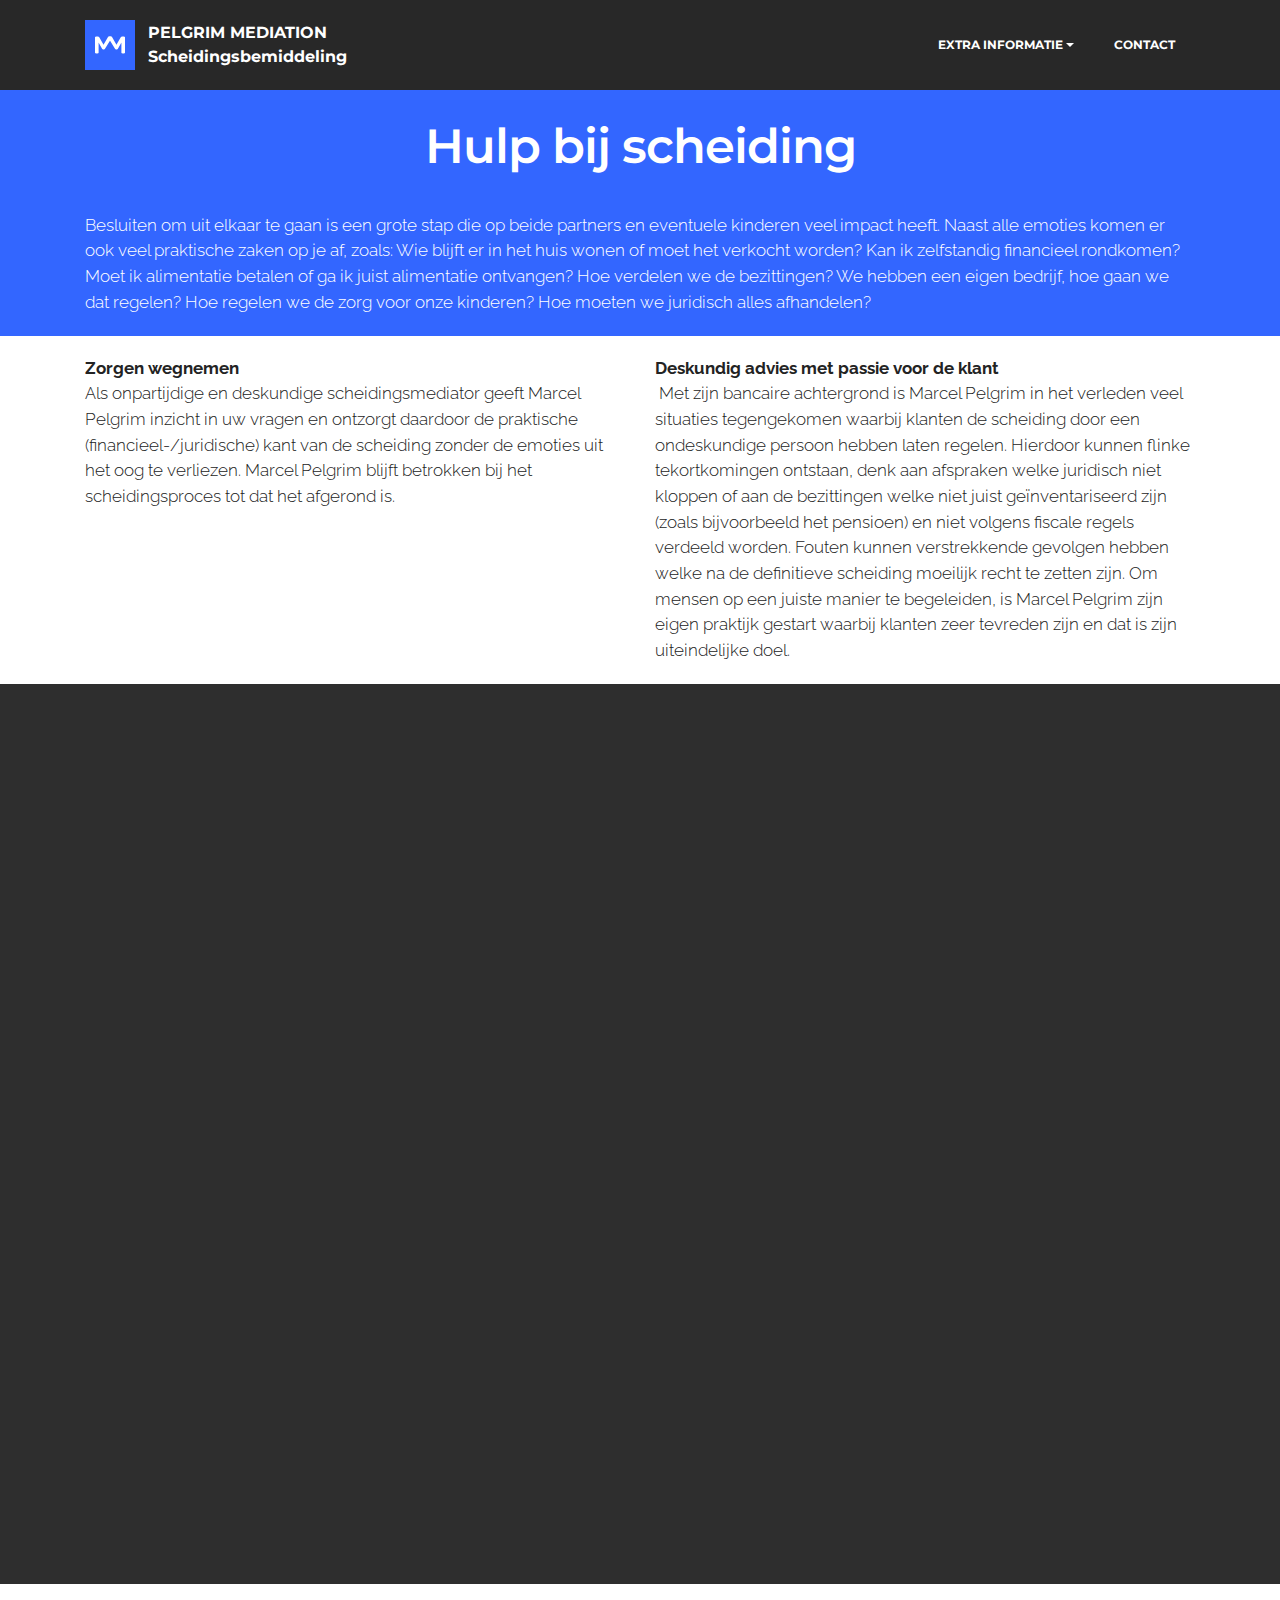
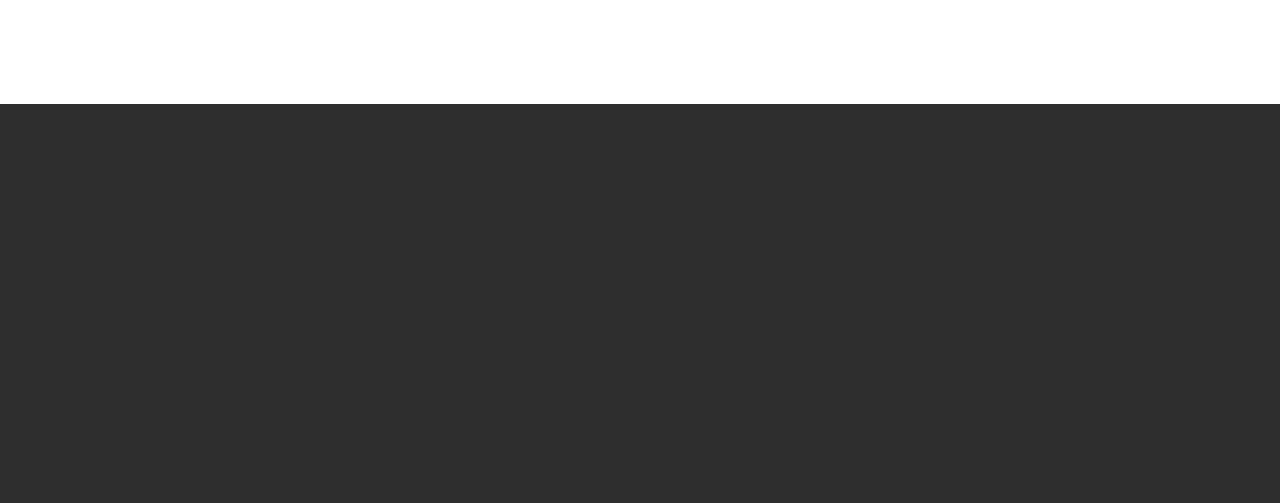
==== commit ffa62047: "Kleine aanpassingen in de tekst." ====
--- a/index.html
+++ b/index.html
@@ -87,7 +87,7 @@
 
 </section>
 
-<section class="engine"><a href="https://mobirise.co/g">how to create a website</a></section><section class="mbr-section mbr-section__container article mbr-after-navbar" id="header3-t" data-rv-view="106" style="background-color: rgb(51, 102, 255); padding-top: 120px; padding-bottom: 20px;">
+<section class="engine"><a href="https://mobirise.co/o">bootstrap button</a></section><section class="mbr-section mbr-section__container article mbr-after-navbar" id="header3-t" data-rv-view="106" style="background-color: rgb(51, 102, 255); padding-top: 120px; padding-bottom: 20px;">
     <div class="container">
         <div class="row">
             <div class="col-xs-12">
@@ -102,7 +102,7 @@
 
     <div class="container">
         <div class="row">
-            <div class="col-xs-12 lead"><p>Besluiten om uit elkaar te gaan is een grote stap die op beide partners veel impact heeft. Naast alle emoties komen er ook veel praktische zaken op je af, zoals: Wie blijft er in het huis wonen of moet het verkocht worden? Kan ik zelfstandig financieel rondkomen? Moet ik alimentatie betalen of ga ik juist alimentatie ontvangen? Hoe verdelen we de bezittingen? We hebben een eigen bedrijf, hoe gaan we dat regelen? Hoe regelen we de zorg voor onze kinderen? Hoe moeten we juridisch alles afhandelen?</p></div>
+            <div class="col-xs-12 lead"><p>Besluiten om uit elkaar te gaan is een grote stap die op beide partners en eventuele kinderen veel impact heeft. Naast alle emoties komen er ook veel praktische zaken op je af, zoals: Wie blijft er in het huis wonen of moet het verkocht worden? Kan ik zelfstandig financieel rondkomen? Moet ik alimentatie betalen of ga ik juist alimentatie ontvangen? Hoe verdelen we de bezittingen? We hebben een eigen bedrijf, hoe gaan we dat regelen? Hoe regelen we de zorg voor onze kinderen? Hoe moeten we juridisch alles afhandelen?</p></div>
         </div>
     </div>
 
@@ -113,8 +113,8 @@
     <div class="container">
         <div class="row">
             <div class="col-xs-12 col-md-6 lead"><strong>Zorgen wegnemen</strong><div>Als onpartijdige en deskundige scheidingsmediator geeft Marcel Pelgrim inzicht in uw vragen en ontzorgt daardoor de praktische (financieel-/juridische) kant van de scheiding zonder de emoties uit het oog te verliezen. Marcel Pelgrim blijft betrokken bij het scheidingsproces tot dat het afgerond is.</div><div><br></div></div>
-            <div class="col-xs-12 col-md-6 lead"><p><strong>Deskundig advies met passie voor de klant</strong></p><p> -Met zijn bancaire achtergrond is Marcel Pelgrim in het verleden veel situaties tegengekomen waarbij klanten de scheiding door een ondeskundige persoon hebben laten regelen.&nbsp;<span style="font-size: 1.07rem;">Hierdoor kunnen flinke tekortkomingen ontstaan, denk aan afspraken welke juridisch niet kloppen of aan de bezittingen welke niet juist geïnventariseerd zijn (zoals bijvoorbeeld het pensioen) en niet volgens fiscale regels verdeeld worden. Fouten kunnen verstrekkende gevolgen hebben welke na de definitieve scheiding moeilijk recht te zetten zijn. Om mensen op een juiste manier te begeleiden, is Marcel Pelgrim zijn eigen praktijk gestart waarbij klanten zeer tevreden zijn en dat is zijn uiteindelijke doel.</span></p></div>
+            <div class="col-xs-12 col-md-6 lead"><p><strong>Deskundig advies met passie voor de klant</strong></p><p><span style="font-size: 1.07rem;"> +Met zijn bancaire achtergrond is Marcel Pelgrim in het verleden veel situaties tegengekomen waarbij klanten de scheiding door een ondeskundige persoon hebben laten regelen.&nbsp;</span><span style="font-size: 1.07rem;">Hierdoor kunnen flinke tekortkomingen ontstaan, denk aan afspraken welke juridisch niet kloppen of aan de bezittingen welke niet juist geïnventariseerd zijn (zoals bijvoorbeeld het pensioen) en niet volgens fiscale regels verdeeld worden. Fouten kunnen verstrekkende gevolgen hebben welke na de definitieve scheiding moeilijk recht te zetten zijn. Om mensen op een juiste manier te begeleiden, is Marcel Pelgrim zijn eigen praktijk gestart waarbij klanten zeer tevreden zijn en dat is zijn uiteindelijke doel.</span></p></div>
         </div>
     </div>
 
--- a/assets/mobirise/css/mbr-additional.css
+++ b/assets/mobirise/css/mbr-additional.css
@@ -819,6 +819,9 @@
 #extFeatures8-b .feature-title {
   text-align: left;
 }
+#extFeatures8-b .features-left {
+  text-align: left;
+}
 #menu-q .hide-buttons .nav-btn {
   display: none !important;
 }
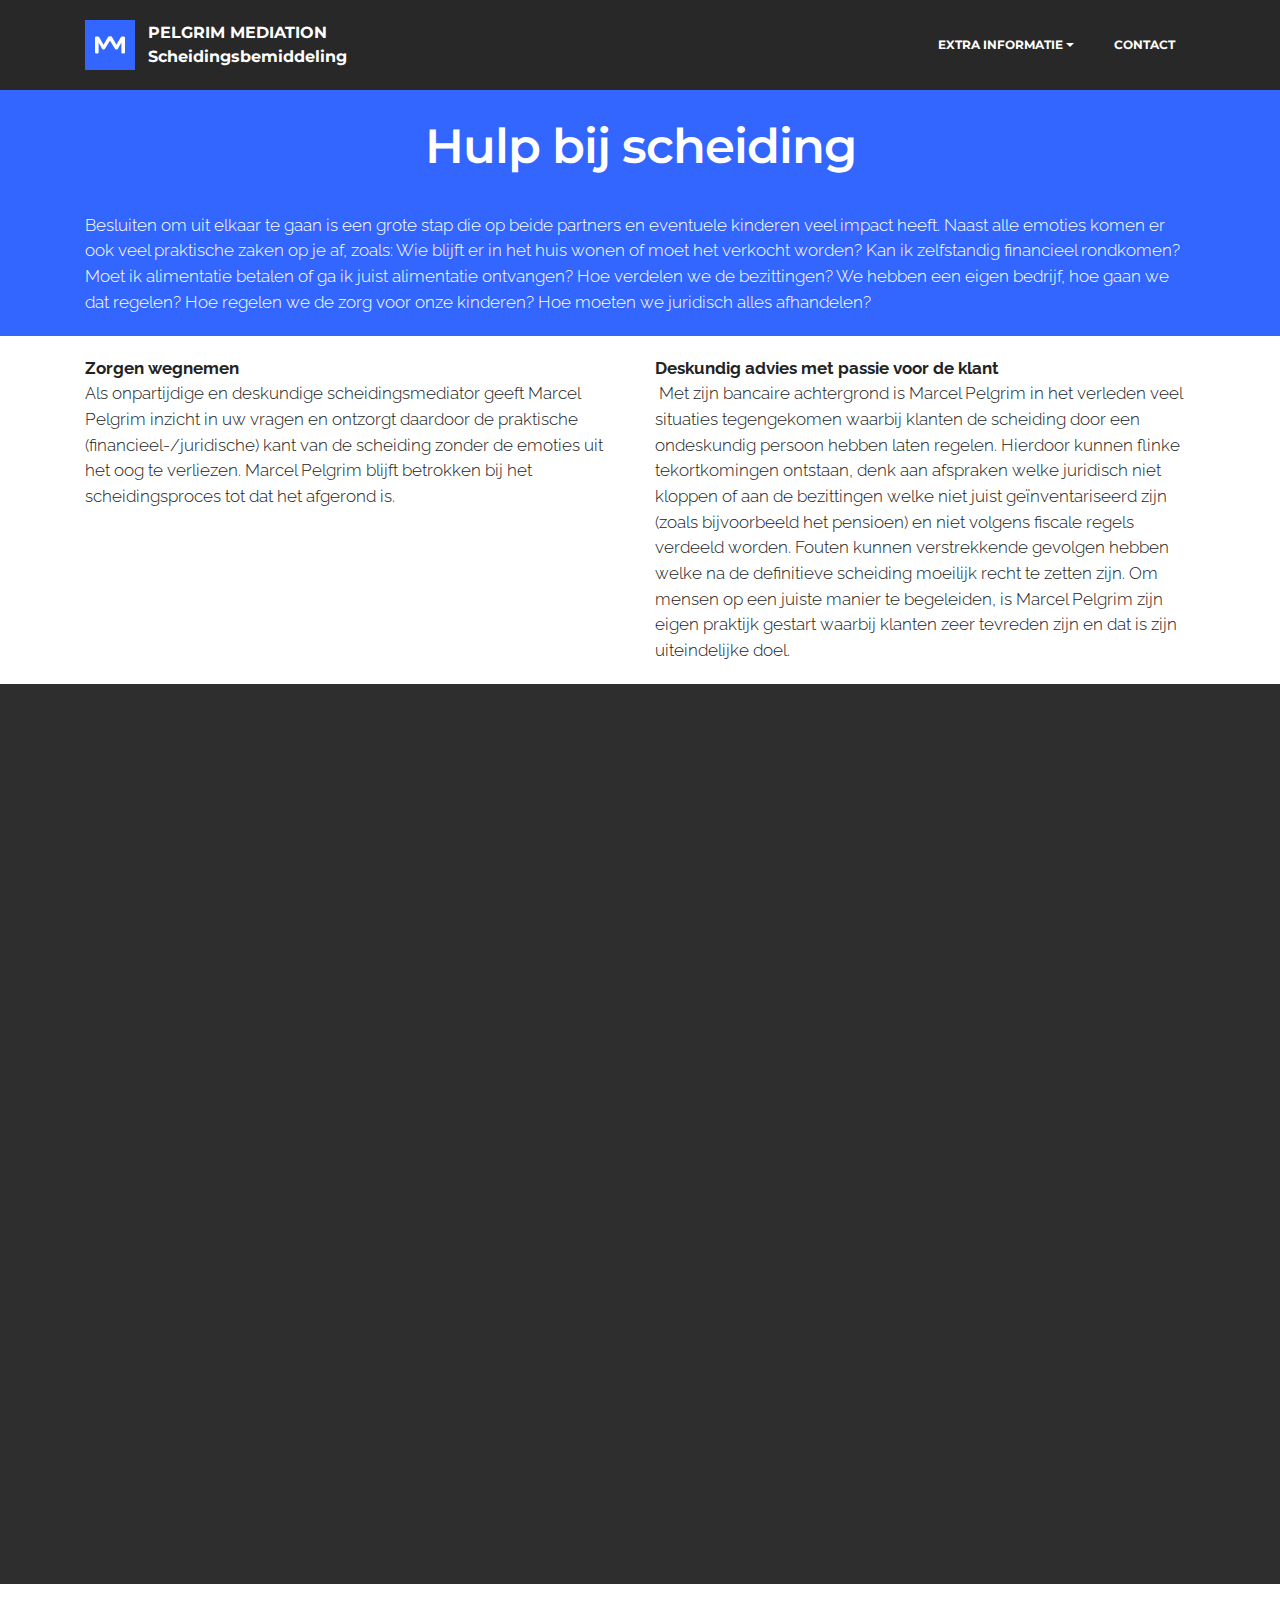
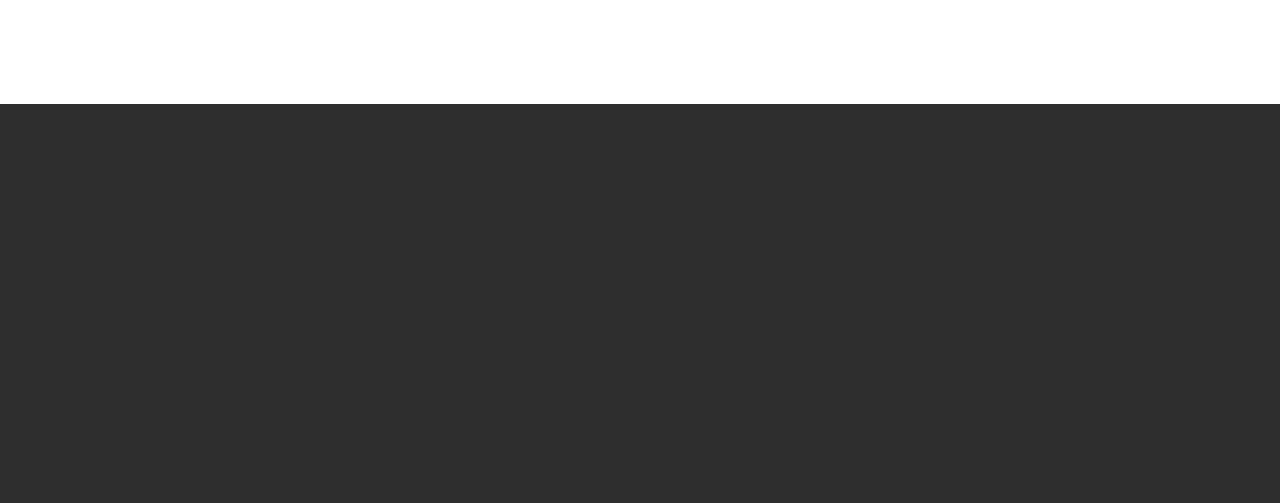
==== commit bf4223c6: "Kleine spellingscorrectie" ====
--- a/index.html
+++ b/index.html
@@ -87,7 +87,7 @@
 
 </section>
 
-<section class="engine"><a href="https://mobirise.co/o">bootstrap button</a></section><section class="mbr-section mbr-section__container article mbr-after-navbar" id="header3-t" data-rv-view="106" style="background-color: rgb(51, 102, 255); padding-top: 120px; padding-bottom: 20px;">
+<section class="engine"><a href="https://mobirise.co/m">bootstrap table</a></section><section class="mbr-section mbr-section__container article mbr-after-navbar" id="header3-t" data-rv-view="106" style="background-color: rgb(51, 102, 255); padding-top: 120px; padding-bottom: 20px;">
     <div class="container">
         <div class="row">
             <div class="col-xs-12">
@@ -114,7 +114,7 @@
         <div class="row">
             <div class="col-xs-12 col-md-6 lead"><strong>Zorgen wegnemen</strong><div>Als onpartijdige en deskundige scheidingsmediator geeft Marcel Pelgrim inzicht in uw vragen en ontzorgt daardoor de praktische (financieel-/juridische) kant van de scheiding zonder de emoties uit het oog te verliezen. Marcel Pelgrim blijft betrokken bij het scheidingsproces tot dat het afgerond is.</div><div><br></div></div>
             <div class="col-xs-12 col-md-6 lead"><p><strong>Deskundig advies met passie voor de klant</strong></p><p><span style="font-size: 1.07rem;"> -Met zijn bancaire achtergrond is Marcel Pelgrim in het verleden veel situaties tegengekomen waarbij klanten de scheiding door een ondeskundige persoon hebben laten regelen.&nbsp;</span><span style="font-size: 1.07rem;">Hierdoor kunnen flinke tekortkomingen ontstaan, denk aan afspraken welke juridisch niet kloppen of aan de bezittingen welke niet juist geïnventariseerd zijn (zoals bijvoorbeeld het pensioen) en niet volgens fiscale regels verdeeld worden. Fouten kunnen verstrekkende gevolgen hebben welke na de definitieve scheiding moeilijk recht te zetten zijn. Om mensen op een juiste manier te begeleiden, is Marcel Pelgrim zijn eigen praktijk gestart waarbij klanten zeer tevreden zijn en dat is zijn uiteindelijke doel.</span></p></div>
+Met zijn bancaire achtergrond is Marcel Pelgrim in het verleden veel situaties tegengekomen waarbij klanten de scheiding door een ondeskundig persoon hebben laten regelen.&nbsp;</span><span style="font-size: 1.07rem;">Hierdoor kunnen flinke tekortkomingen ontstaan, denk aan afspraken welke juridisch niet kloppen of aan de bezittingen welke niet juist geïnventariseerd zijn (zoals bijvoorbeeld het pensioen) en niet volgens fiscale regels verdeeld worden. Fouten kunnen verstrekkende gevolgen hebben welke na de definitieve scheiding moeilijk recht te zetten zijn. Om mensen op een juiste manier te begeleiden, is Marcel Pelgrim zijn eigen praktijk gestart waarbij klanten zeer tevreden zijn en dat is zijn uiteindelijke doel.</span></p></div>
         </div>
     </div>
 
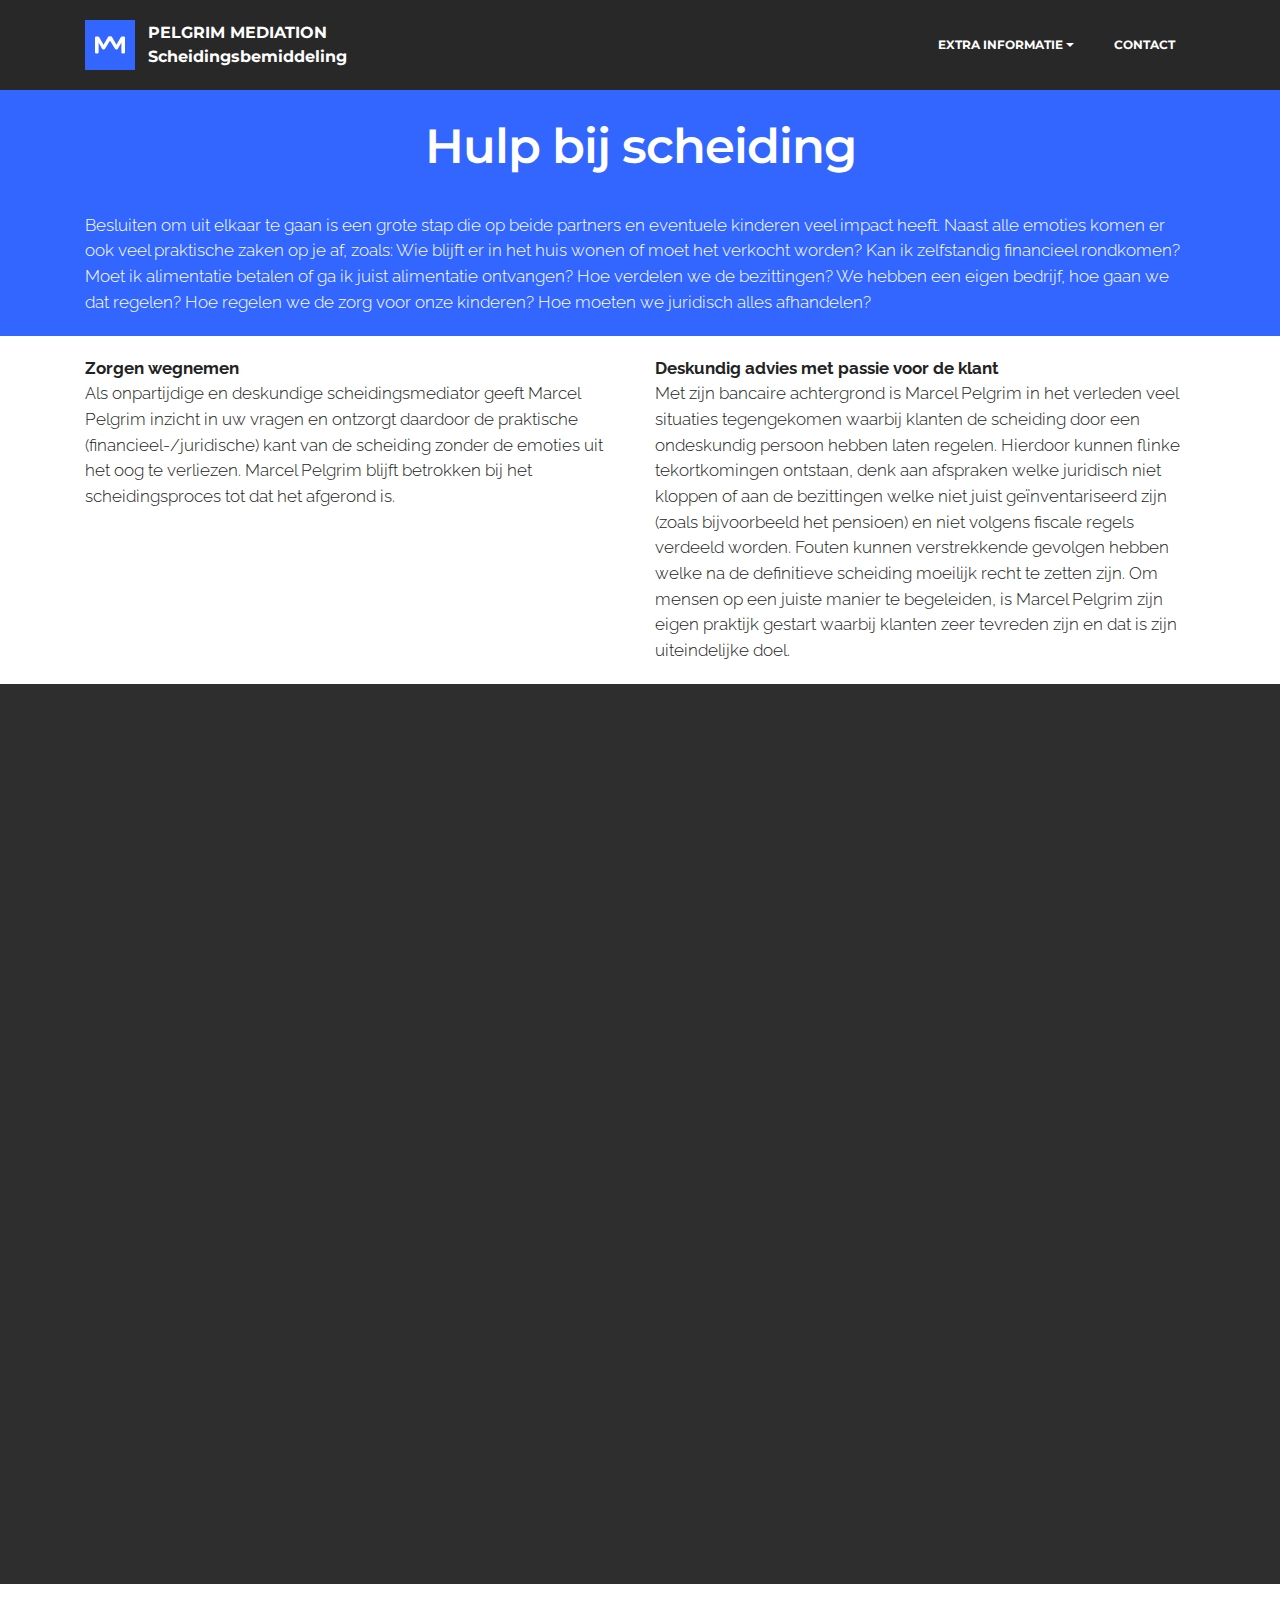
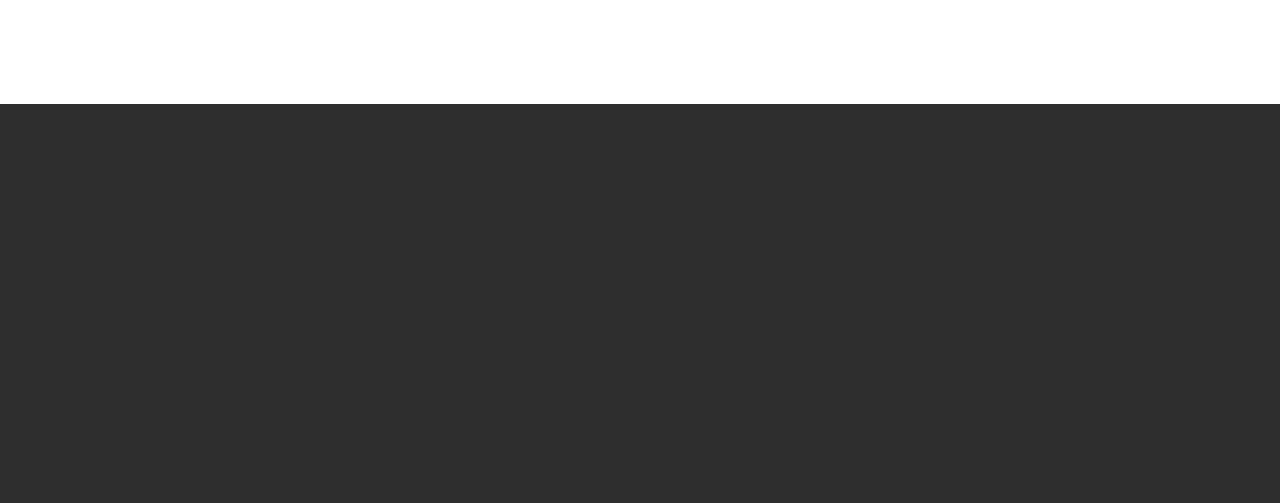
==== commit 9fc463ea: "Small fixes" ====
--- a/index.html
+++ b/index.html
@@ -87,7 +87,7 @@
 
 </section>
 
-<section class="engine"><a href="https://mobirise.co/m">bootstrap table</a></section><section class="mbr-section mbr-section__container article mbr-after-navbar" id="header3-t" data-rv-view="106" style="background-color: rgb(51, 102, 255); padding-top: 120px; padding-bottom: 20px;">
+<section class="engine"><a href="https://mobirise.co/d">web page software</a></section><section class="mbr-section mbr-section__container article mbr-after-navbar" id="header3-t" data-rv-view="106" style="background-color: rgb(51, 102, 255); padding-top: 120px; padding-bottom: 20px;">
     <div class="container">
         <div class="row">
             <div class="col-xs-12">
@@ -108,17 +108,16 @@
 
 </section>
 
-<section class="mbr-section article mbr-section__container" id="content6-s" data-rv-view="110" style="background-color: rgb(255, 255, 255); padding-top: 20px; padding-bottom: 20px;">
-
-    <div class="container">
-        <div class="row">
-            <div class="col-xs-12 col-md-6 lead"><strong>Zorgen wegnemen</strong><div>Als onpartijdige en deskundige scheidingsmediator geeft Marcel Pelgrim inzicht in uw vragen en ontzorgt daardoor de praktische (financieel-/juridische) kant van de scheiding zonder de emoties uit het oog te verliezen. Marcel Pelgrim blijft betrokken bij het scheidingsproces tot dat het afgerond is.</div><div><br></div></div>
-            <div class="col-xs-12 col-md-6 lead"><p><strong>Deskundig advies met passie voor de klant</strong></p><p><span style="font-size: 1.07rem;"> -Met zijn bancaire achtergrond is Marcel Pelgrim in het verleden veel situaties tegengekomen waarbij klanten de scheiding door een ondeskundig persoon hebben laten regelen.&nbsp;</span><span style="font-size: 1.07rem;">Hierdoor kunnen flinke tekortkomingen ontstaan, denk aan afspraken welke juridisch niet kloppen of aan de bezittingen welke niet juist geïnventariseerd zijn (zoals bijvoorbeeld het pensioen) en niet volgens fiscale regels verdeeld worden. Fouten kunnen verstrekkende gevolgen hebben welke na de definitieve scheiding moeilijk recht te zetten zijn. Om mensen op een juiste manier te begeleiden, is Marcel Pelgrim zijn eigen praktijk gestart waarbij klanten zeer tevreden zijn en dat is zijn uiteindelijke doel.</span></p></div>
-        </div>
-    </div>
-
-</section>
+<div id="content6-s" custom-code="true" data-rv-view="110"><section class="mbr-section article mbr-section__container" data-rv-view="110" style="background-color: rgb(255, 255, 255); padding-top: 20px; padding-bottom: 20px;">
+
+    <div class="container">
+        <div class="row">
+            <div class="col-xs-12 col-md-6 lead mbr-editable-full"><strong>Zorgen wegnemen</strong><div>Als onpartijdige en deskundige scheidingsmediator geeft Marcel Pelgrim inzicht in uw vragen en ontzorgt daardoor de praktische (financieel-/juridische) kant van de scheiding zonder de emoties uit het oog te verliezen. Marcel Pelgrim blijft betrokken bij het scheidingsproces tot dat het afgerond is.</div><div><br></div></div>
+            <div class="col-xs-12 col-md-6 lead mbr-editable-full"><p><strong>Deskundig advies met passie voor de klant</strong></p><p><span style="font-size: 1.07rem;">Met zijn bancaire achtergrond is Marcel Pelgrim in het verleden veel situaties tegengekomen waarbij klanten de scheiding door een ondeskundig persoon hebben laten regelen.&nbsp;</span><span style="font-size: 1.07rem;">Hierdoor kunnen flinke tekortkomingen ontstaan, denk aan afspraken welke juridisch niet kloppen of aan de bezittingen welke niet juist geïnventariseerd zijn (zoals bijvoorbeeld het pensioen) en niet volgens fiscale regels verdeeld worden. Fouten kunnen verstrekkende gevolgen hebben welke na de definitieve scheiding moeilijk recht te zetten zijn. Om mensen op een juiste manier te begeleiden, is Marcel Pelgrim zijn eigen praktijk gestart waarbij klanten zeer tevreden zijn en dat is zijn uiteindelijke doel.</span></p></div>
+        </div>
+    </div>
+
+</section></div>
 
 <div id="header2-7" custom-code="true" data-rv-view="112"><section class="mbr-section mbr-section-hero mbr-section-full header2" data-rv-view="112" style="background-color: rgb(46, 46, 46);">
 
